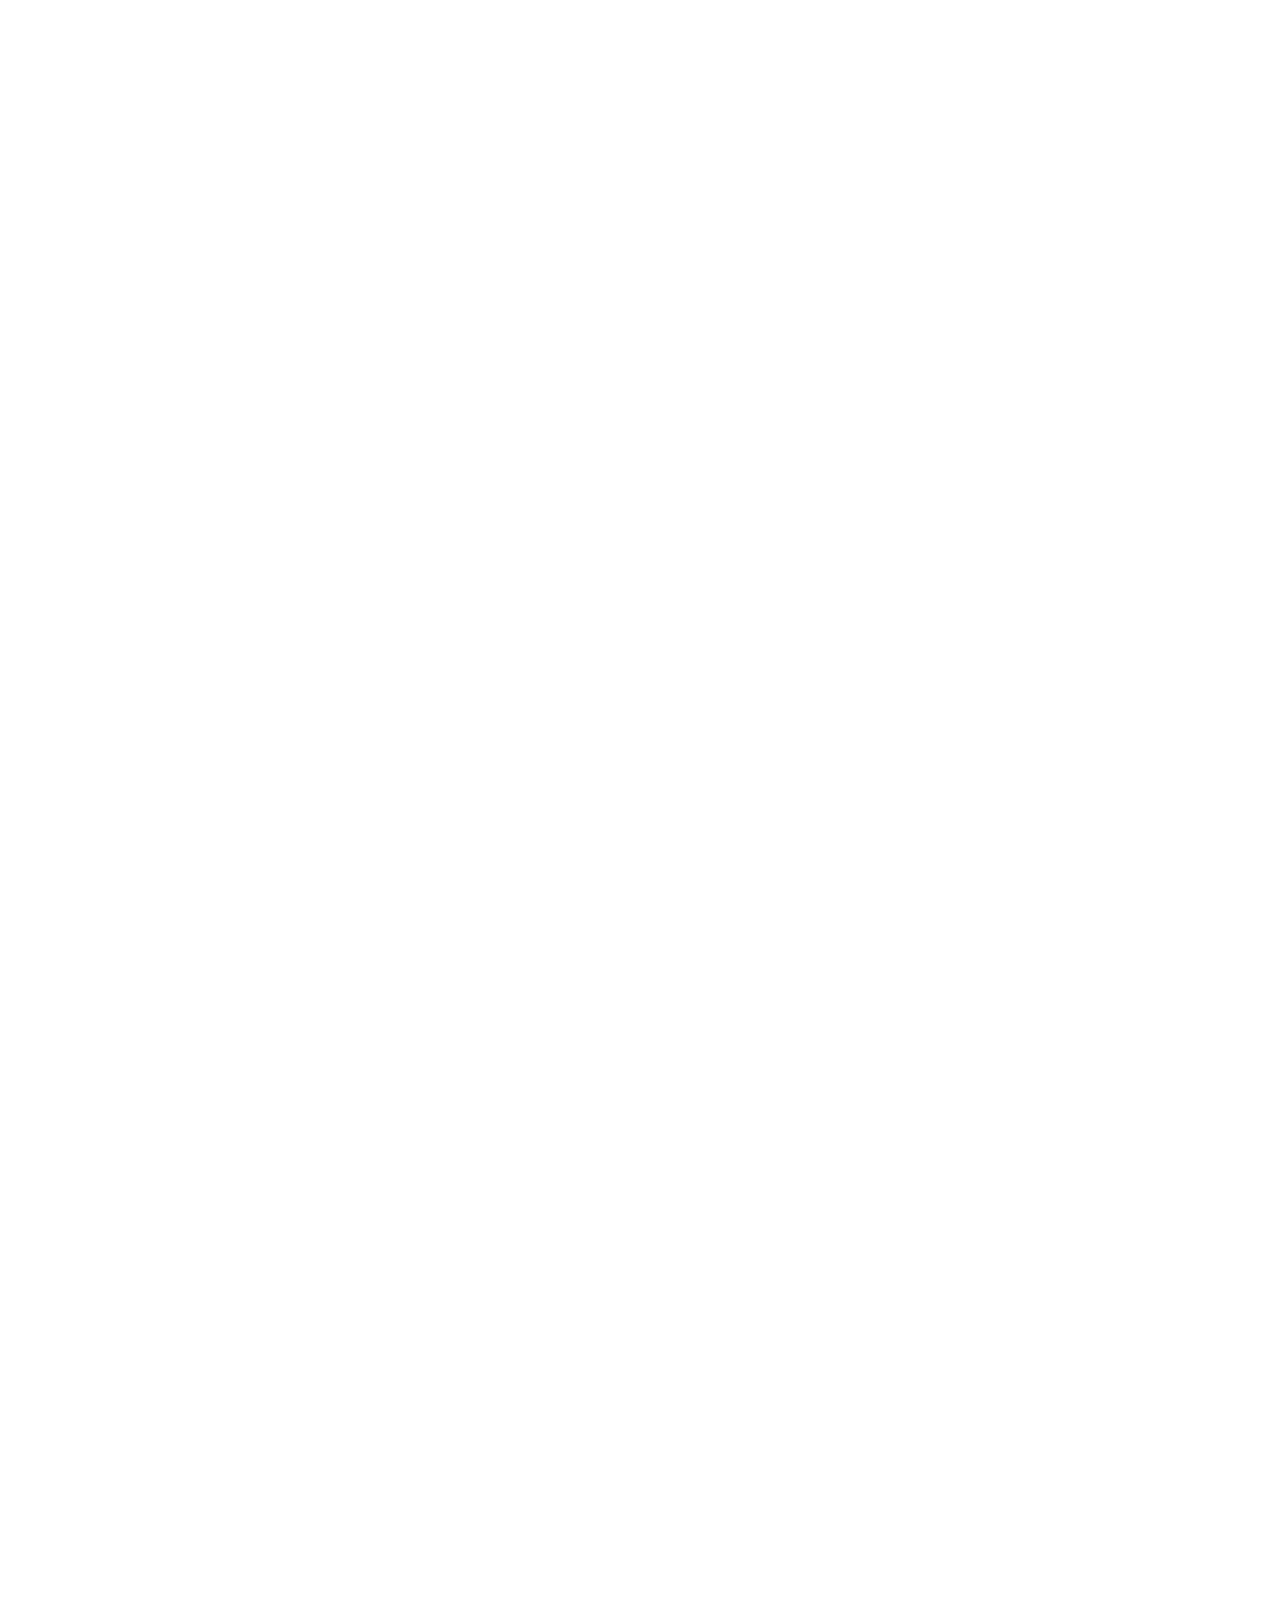
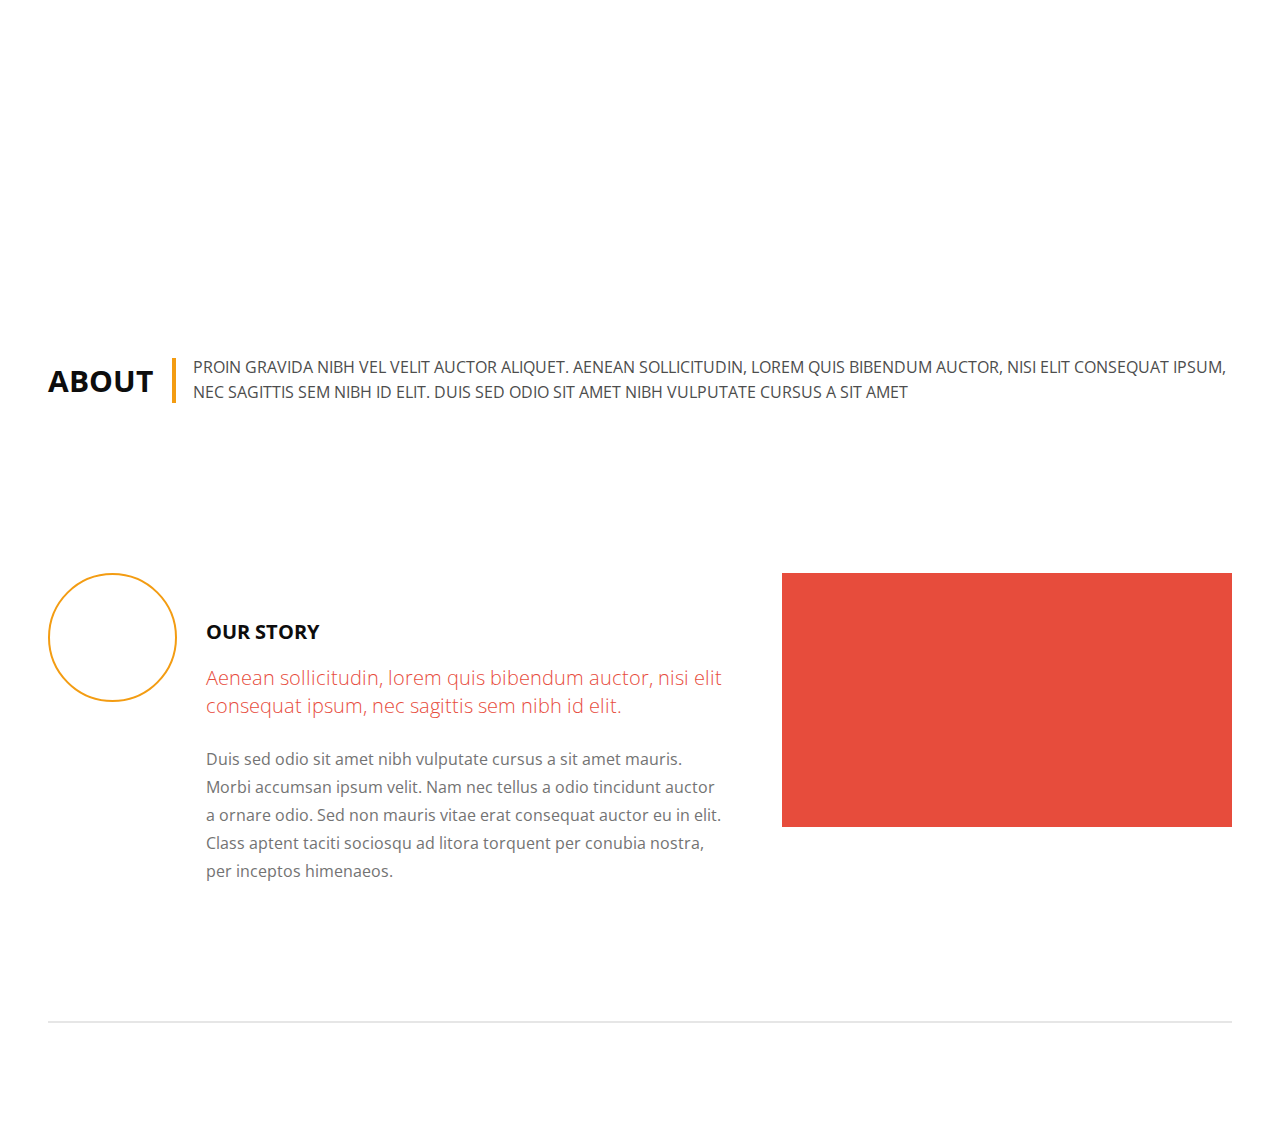
==== index.html @ 9608e8da "Верстка текста и иконок" ====
<!DOCTYPE html>
<html lang="ru">
<head>
	<meta http-equiv="Content-Type" content="text/html; charset=utf-8" />
	<meta name="viewport" content="width=device-width, initial-scale=1, user-scalable=no, maximum-scale=1">
	<title>Главная</title>
	<link href="https://fonts.googleapis.com/css?family=Open+Sans:300,300i,400,400i,600,600i,700,700i" rel="stylesheet">
	<link href="https://fonts.googleapis.com/css?family=Montserrat:400,400i,700,700i" rel="stylesheet">
	<link rel="stylesheet" type="text/css" href="css/normalize.css" />
	<link rel="stylesheet" type="text/css" href="css/style.css" />
</head>
<body>
		

<header>
	<div class="wrapper">
		<div class="header-wrap">
			<div class="logo"><a href="#">Mini</a></div>
			<nav class="navigation">
				<ul class="menu">
					<li class="menu__item">
						<a href="#" class="menu__link">About</a>
					</li>
					<li class="menu__item">
						<a href="#" class="menu__link">Team</a>
					</li>
					<li class="menu__item">
						<a href="#" class="menu__link">Services</a>
					</li>
					<li class="menu__item">
						<a href="#" class="menu__link">Works</a>
					</li>
					<li class="menu__item">
						<a href="#" class="menu__link">Blog</a>
					</li>
					<li class="menu__item">
						<a href="#" class="menu__link">Contact</a>
					</li>
				</ul>
			</nav>
		</div>
	</div>
</header>
<section class="banner">
	<div class="wrapper">
		<h1>Best Creative Studio
		<span class="lg">Design / Branding / WordPres</span>
		<span class="sm">We Make Great Ideas Happen</span></h1>
		<a href="#" class="btn">Learn More</a>
	</div>
</section>
<section class="about">
	<div class="wrapper">
		<div class="heading">
			<h2>About</h2>
			<p>Proin gravida nibh vel velit auctor aliquet. Aenean sollicitudin, lorem quis bibendum auctor, nisi elit consequat ipsum, nec sagittis sem nibh id elit. Duis sed odio sit amet nibh vulputate cursus a sit amet</p>
		</div>
		<div class="about-wrap">
			<div class="about-wrap-content">
				<div class="about-wrap-content__icon">
					
				</div>
				<div class="about-wrap-content__text">
					<h6>Our Story</h6>
					<p class="about-text">Aenean sollicitudin, lorem quis bibendum auctor, nisi elit consequat ipsum, nec sagittis sem nibh id elit. </p>

					<p>Duis sed odio sit amet nibh vulputate cursus a sit amet mauris. 
					Morbi accumsan ipsum velit. Nam nec tellus a odio tincidunt auctor a ornare odio. Sed non  mauris vitae erat consequat auctor eu in elit. Class aptent taciti sociosqu ad litora torquent per conubia nostra, per inceptos himenaeos.</p>
 
				</div>
			</div>
			<div class="about-wrap-img">
				<img src="img/about-wrap-img.png" alt="">
			</div>
		</div>
	</div>
</section>

	

<script type="text/javascript" src="js/jquery-1.11.0.min.js"></script>
<script type="text/javascript" src="js/custom.js"></script>

</body>
</html>
---- css/style.css ----
body {
	color: #4d4d4d;
	font-family: "Open Sans", Arial, sans-serif;
	font-size: 16px;
}

.wrapper {
	max-width: 1250px;
	padding: 0 40px;
	margin: 0 auto;
}


h1 {
	color: #ffffff;
	text-transform: uppercase;
	font-size: 45px;
	font-weight: 300;
	line-height: 60px;
	margin-bottom: 90px;
}

h1 .lg {
	font-size: 70px;
	font-weight: 700;
	line-height: 80px;
	display: block;
	letter-spacing: -3px;
}
h1 .sm {
	font-size: 40px;
	font-weight: 300;
	line-height: 60px;
}

h6 {
	color: #0d0d0d;
	font-size: 20px;
	font-weight: 700;
	line-height: 25px;
	text-transform: uppercase;
}


/* buttons */

.btn {
	display: inline-block;
	vertical-align: middle;
	height: 42px;
	padding: 11px 35px 0;
	border: 2px solid #ffffff;
	background-color: transparent;
	color: #fff;
	font-family: "Open Sans", Arial, sans-serif;
	font-size: 16px;
	font-weight: 600;
	text-transform: uppercase;
	text-decoration: none;
}

.btn:hover {
	background-color: #f39c12;
	color: #fff;
	text-decoration: none;
	border-color: #f39c12;
}

header {
	position: absolute;
	top: 84px;
	left: 0;
	right: 0;
	z-index: 99;
}

.header-wrap {
	display: flex;
	align-items: center;
	justify-content: space-between;
}



.logo a {
	display: flex;
	align-items: center;
	justify-content: center;
	width: 150px;
	height: 150px;
	border: 2px solid #ffffff;
	border-radius: 50%;
	color: #ffffff;
	font-family: 'Montserrat', sans-serif;
	font-size: 45px;
	font-weight: 700;
	line-height: 45px;
	text-transform: uppercase;
}

.menu {
	list-style: none;
	display: flex;
}
.menu__item {
	margin-left: 90px;
	position: relative;
}
.menu__item:after{
	content: '\\\\';
	display: block;
	font-size: 18px;
	font-weight: 600;
	line-height: 20px;
	color: #ffffff;
	position: absolute;
	left: 100%;
	top: 0;
	margin-left: 40px;
}
.menu__item:last-child:after {display: none;}
.menu__link {
	font-size: 18px;
	font-weight: 600;
	line-height: 20px;
	text-transform: uppercase;
	color: #ffffff;
}
.menu__link:hover {
	color: #0d0d0d;
}

/* banner */

.banner {
	padding-top: 450px;
	padding-bottom: 280px;
	height: 1100px;
	text-align: center;
	background: url("../img/banner.png") no-repeat center top;
}


.about {
	padding: 100px 0;
}

.heading {
	display: flex;
	-ms-align-items: center;
	align-items: center;
	margin-bottom: 150px;
}
.heading h2 {
	color: #0d0d0d;
	font-size: 30px;
	font-weight: 700;
	line-height: 35px;
	text-transform: uppercase;
	position: relative;
	margin-right: 40px;
}
.heading h2:after {
	content: '';
	display: block;
	width: 4px;
	height: 45px;
	background-color: #f39c12;
	position: absolute;
	left: 100%;
	top: 50%;
	margin-top: -22px;
	margin-left: 19px;
}
.heading p {
	flex: 1;
	color: #4d4d4d;
	font-size: 16px;
	font-weight: 400;
	line-height: 25px;
	text-transform: uppercase;
}


.about-wrap {
	display: flex;
	align-items: flex-start;
	border-bottom: 2px solid #e6e6e6;
	padding-bottom: 120px;
}
.about-wrap-content {
	display: flex;
	align-items: flex-start;
	margin-right: 60px;
	flex: 1;
}
.about-wrap-content__icon {
	width: 125px;
	height: 125px;
	flex: none;
	margin-right: 29px;
	border: 2px solid #f39c12;
	background-color: #ffffff;
	border-radius: 50%;
}
.about-wrap-content__text h6{
	margin-bottom: 20px;
}

.about-wrap-content__text p {
	color: #737373;
	font-size: 16px;
	font-weight: 400;
	line-height: 28px;
}
.about-wrap-content__text .about-text {
	line-height: 28px;
	color: #e74c3c;
	font-size: 20px;
	font-weight: 300;
	margin-bottom: 25px;
}
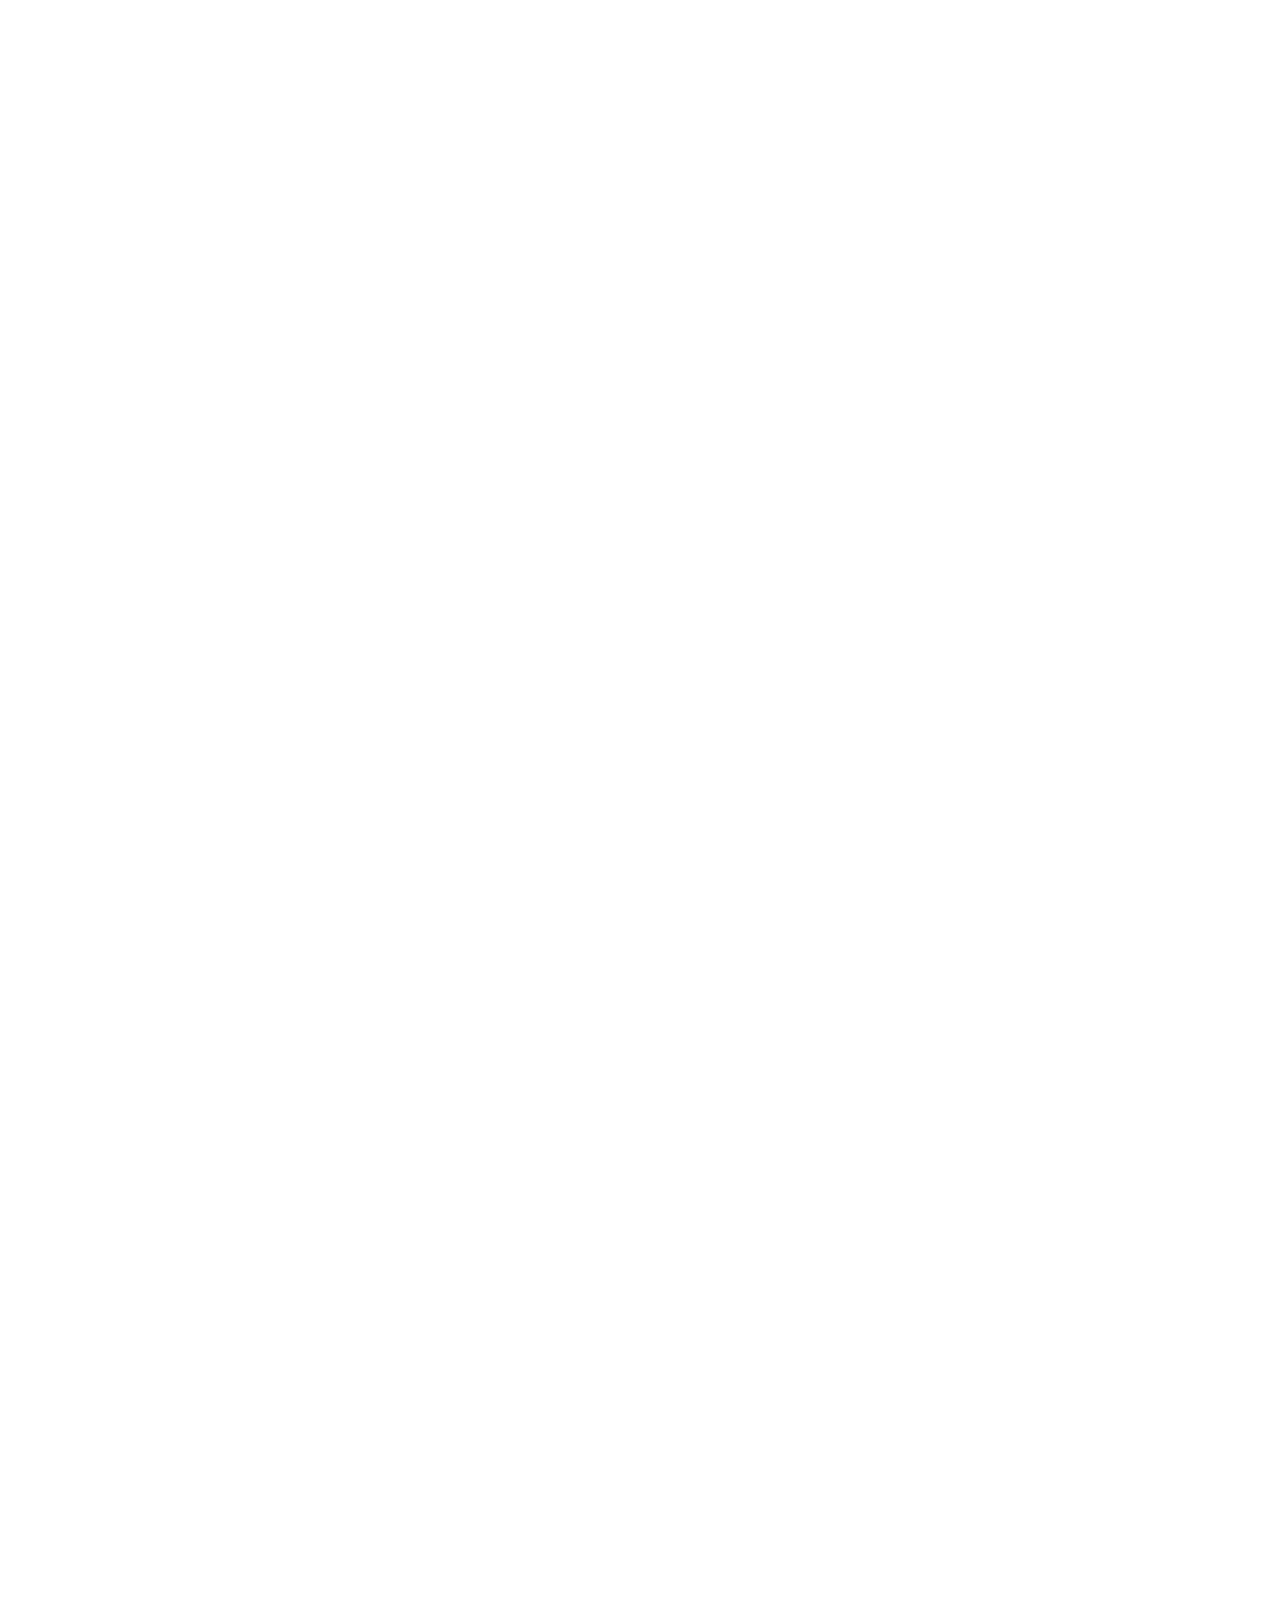
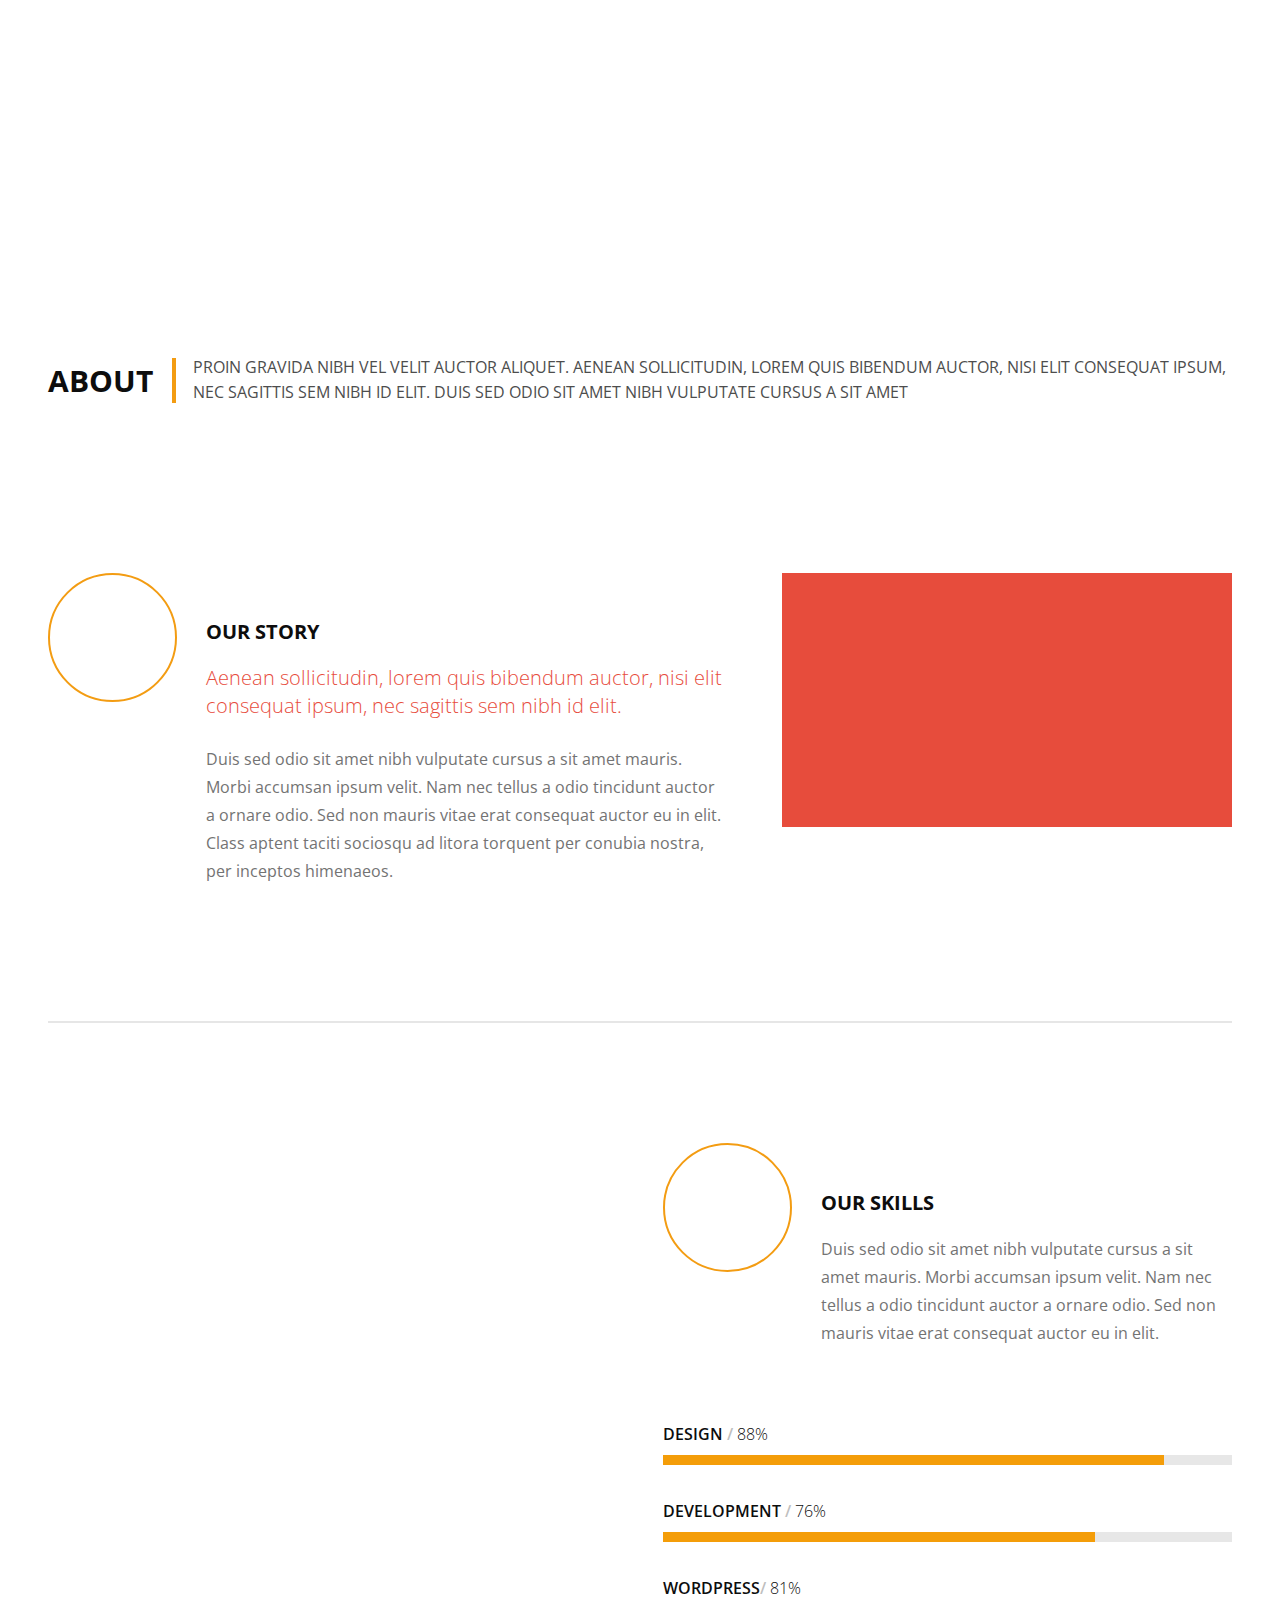
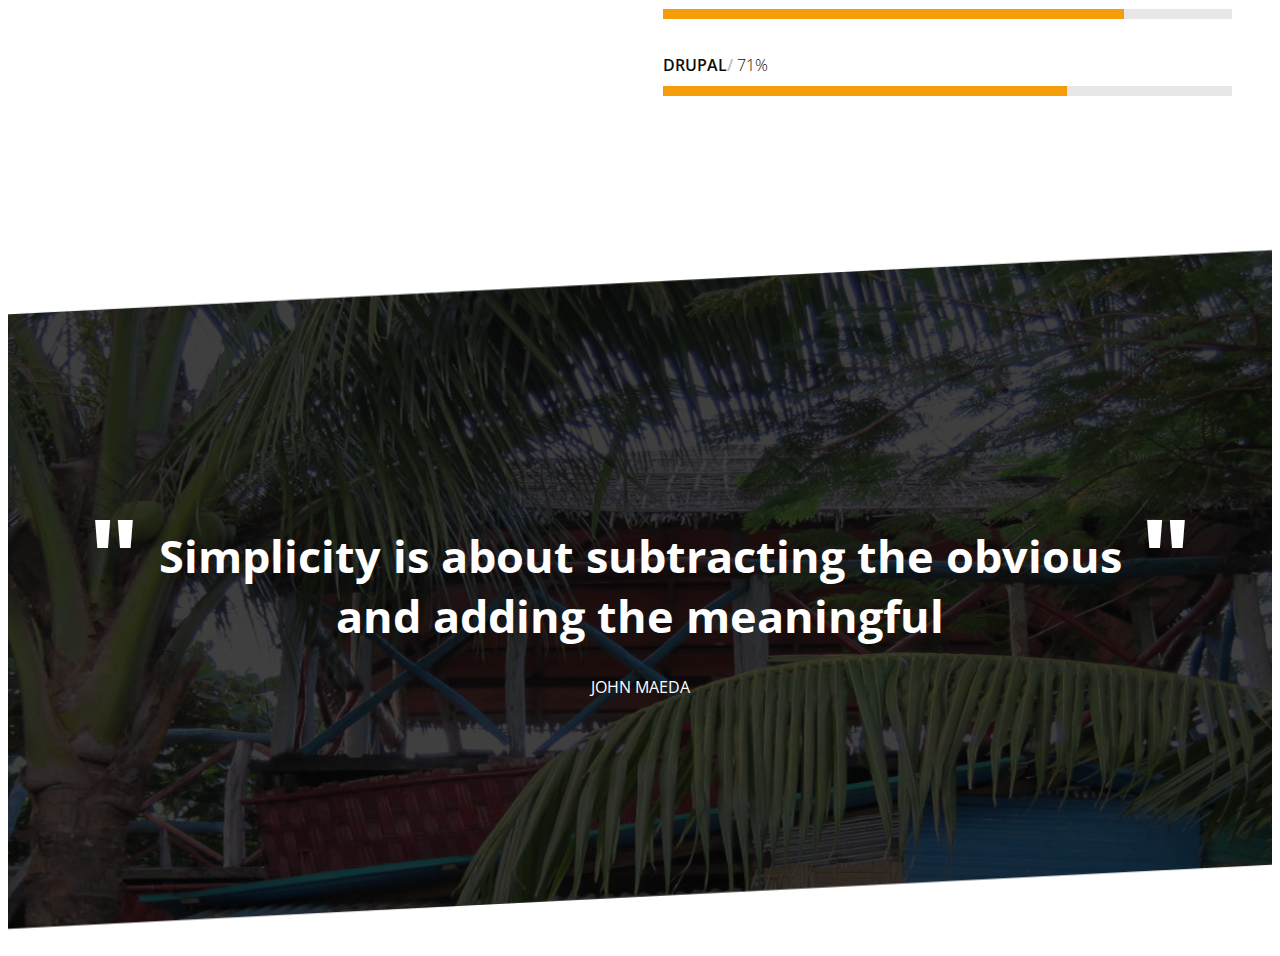
==== commit 3ebcc6b8: "Добавил блоки" ====
--- a/index.html
+++ b/index.html
@@ -7,6 +7,7 @@
 	<link href="https://fonts.googleapis.com/css?family=Open+Sans:300,300i,400,400i,600,600i,700,700i" rel="stylesheet">
 	<link href="https://fonts.googleapis.com/css?family=Montserrat:400,400i,700,700i" rel="stylesheet">
 	<link rel="stylesheet" type="text/css" href="css/normalize.css" />
+	<link rel="stylesheet" type="text/css" href="css/icomoon.css">
 	<link rel="stylesheet" type="text/css" href="css/style.css" />
 </head>
 <body>
@@ -58,7 +59,7 @@
 		<div class="about-wrap">
 			<div class="about-wrap-content">
 				<div class="about-wrap-content__icon">
-					
+					<span class="icon-bulb"></span>
 				</div>
 				<div class="about-wrap-content__text">
 					<h6>Our Story</h6>
@@ -71,7 +72,68 @@
 			</div>
 			<div class="about-wrap-img">
 				<img src="img/about-wrap-img.png" alt="">
+				<span class="about-wrap-img__icon"><span class="icon-photo"></span>
+				</span>
 			</div>
+		</div>
+
+		<div class="box-skills">
+			<div class="box-skills__item box-skills__item--img">
+				<img src="img/website.png" alt="">
+			</div>
+			<div class="box-skills__item box-skills__item--content">
+				<div class="about-wrap-content">
+					<div class="about-wrap-content__icon">
+						<span class="icon-params"></span>
+						</div>
+						 	<div class="about-wrap-content__text">
+								<h6>Our Skills</h6>
+								<p>Duis sed odio sit amet nibh vulputate cursus a sit amet mauris. Morbi accumsan ipsum velit. Nam nec tellus a odio tincidunt auctor a ornare odio. Sed non  mauris vitae erat consequat auctor eu in elit.</p>
+		
+					</div>
+				</div>
+				<div class="box-bars">
+					 <div class="bars">
+						 <div class="bars__title">Design <span>/</span> <span class="procent">88%</span></div>
+							<div class="bars-line">
+							<div style="width: 88%;"></div>
+							</div>
+						 </div>
+					 
+					 <div class="bars">
+						 <div class="bars__title">Development <span>/</span> <span class="procent">76%</span></div>
+							<div class="bars-line">
+							<div style="width: 76%;"></div>
+							</div>
+						 </div>
+					 
+					 <div class="bars">
+						 <div class="bars__title">WordPress<span>/</span> <span class="procent">81%</span></div>
+							<div class="bars-line">
+							<div style="width: 81%;"></div>
+							</div>
+						 </div>
+					 
+					 <div class="bars">
+						 <div class="bars__title">Drupal<span>/</span> <span class="procent">71%</span></div>
+							<div class="bars-line">
+							<div style="width: 71%;"></div>
+							</div>
+						 </div>
+					 </div>
+				</div>
+			</div>	
+
+		</div>
+	</div>
+</section>
+<section class="box-quote">
+	<div class="wrapper">
+		<div class="quote">
+			<blockquote class="quote__text">
+				Simplicity is about subtracting the obvious and adding the meaningful
+			</blockquote>
+		    <span class="quote_author">JOHN MAEDA</span>
 		</div>
 	</div>
 </section>
--- a/css/style.css
+++ b/css/style.css
@@ -191,13 +191,16 @@
 .about-wrap-content {
 	display: flex;
 	align-items: flex-start;
-	margin-right: 60px;
 	flex: 1;
 }
 .about-wrap-content__icon {
+	display: flex;
+	align-items: center;
+	justify-content: center;
 	width: 125px;
 	height: 125px;
 	flex: none;
+	font-size: 40px;
 	margin-right: 29px;
 	border: 2px solid #f39c12;
 	background-color: #ffffff;
@@ -219,4 +222,128 @@
 	font-size: 20px;
 	font-weight: 300;
 	margin-bottom: 25px;
+}
+.about-wrap-img {
+	position: relative;
+	margin-left: 60px;
+}
+.about-wrap-img__icon {
+	position: absolute;
+	left: 0;
+	right: 0;
+	bottom: 0;
+	top: 0;
+	font-size: 32px;
+	display: flex;
+	align-items: center;
+	justify-content: center;
+}
+/*box-skills*/
+
+
+.box-skills {
+	display: flex;
+	margin-top: 120px;
+
+}
+
+.box-skills__item {
+	
+	flex: 1;
+	width: 50%;
+
+}/*
+.box-skills__item--img img {
+	display: flex;
+	max-width: 100%;
+}
+.box-skills__item--img {
+	padding-right: 50%;
+	text-align: right;
+}*/
+.box-skills__item--content {
+	padding-left: 45px;
+
+}
+
+/*bars*/
+.box-bars {
+	margin-top: 60px;
+}
+.bars { margin-bottom: 35px;}
+.bars__title {
+	font-size: 16px;
+	line-height: 22px;
+	text-transform: uppercase;
+	color: #0d0d0d;
+	font-weight: 600;
+	margin-bottom: 10px;
+}
+.bars__title span {
+	color: #bfbfbf;
+	font-weight: 600;
+}
+.bars__title .procent {
+	color: #0d0d0d;
+	font-weight: 300;
+}
+.bars-line {
+	height: 10px;
+	background: #e7e7e7;
+}
+.bars-line > div {
+	height: 10px;
+	background: #f49d09;
+}
+
+/*quote*/
+
+.box-quote {
+	padding: 250px 0;
+	text-align: center;
+	color: #fff;
+	background: url(../img/quote-bg.png) no-repeat center top;
+	background-size: cover;
+}
+.quote__text {
+	color: #ffffff;
+	font-size: 45px;
+	font-weight: 700;
+	line-height: 60px;
+	position: relative;
+	padding: 0 70px;
+	margin-bottom: 30px;
+}
+.quote__text:after, .quote__text:before {
+	content: '"';
+	display: block;
+	position: absolute;
+	font-family: "Open Sans", sans-serif;
+	font-size: 110px;
+	font-weight: 700;
+	line-height: 60px;
+	top: 0;
+}
+.quote__text:before {
+	left: 0;
+}
+.quote__text:after {
+	right: 0;
+
+}
+.quote__author {
+	display: inline-block;
+	font-size: 24px;
+	font-weight: 700;
+	line-height: 30px;
+	text-transform: uppercase;
+}
+/*НЕ появилась желтая полоска. Выяснить почему*/
+.quote__author:before {
+	content: "";
+	display: block;
+	width: 50px;
+	height: 4px;
+	margin: 0 auto 20px;
+	background-color: #f39c12;
 }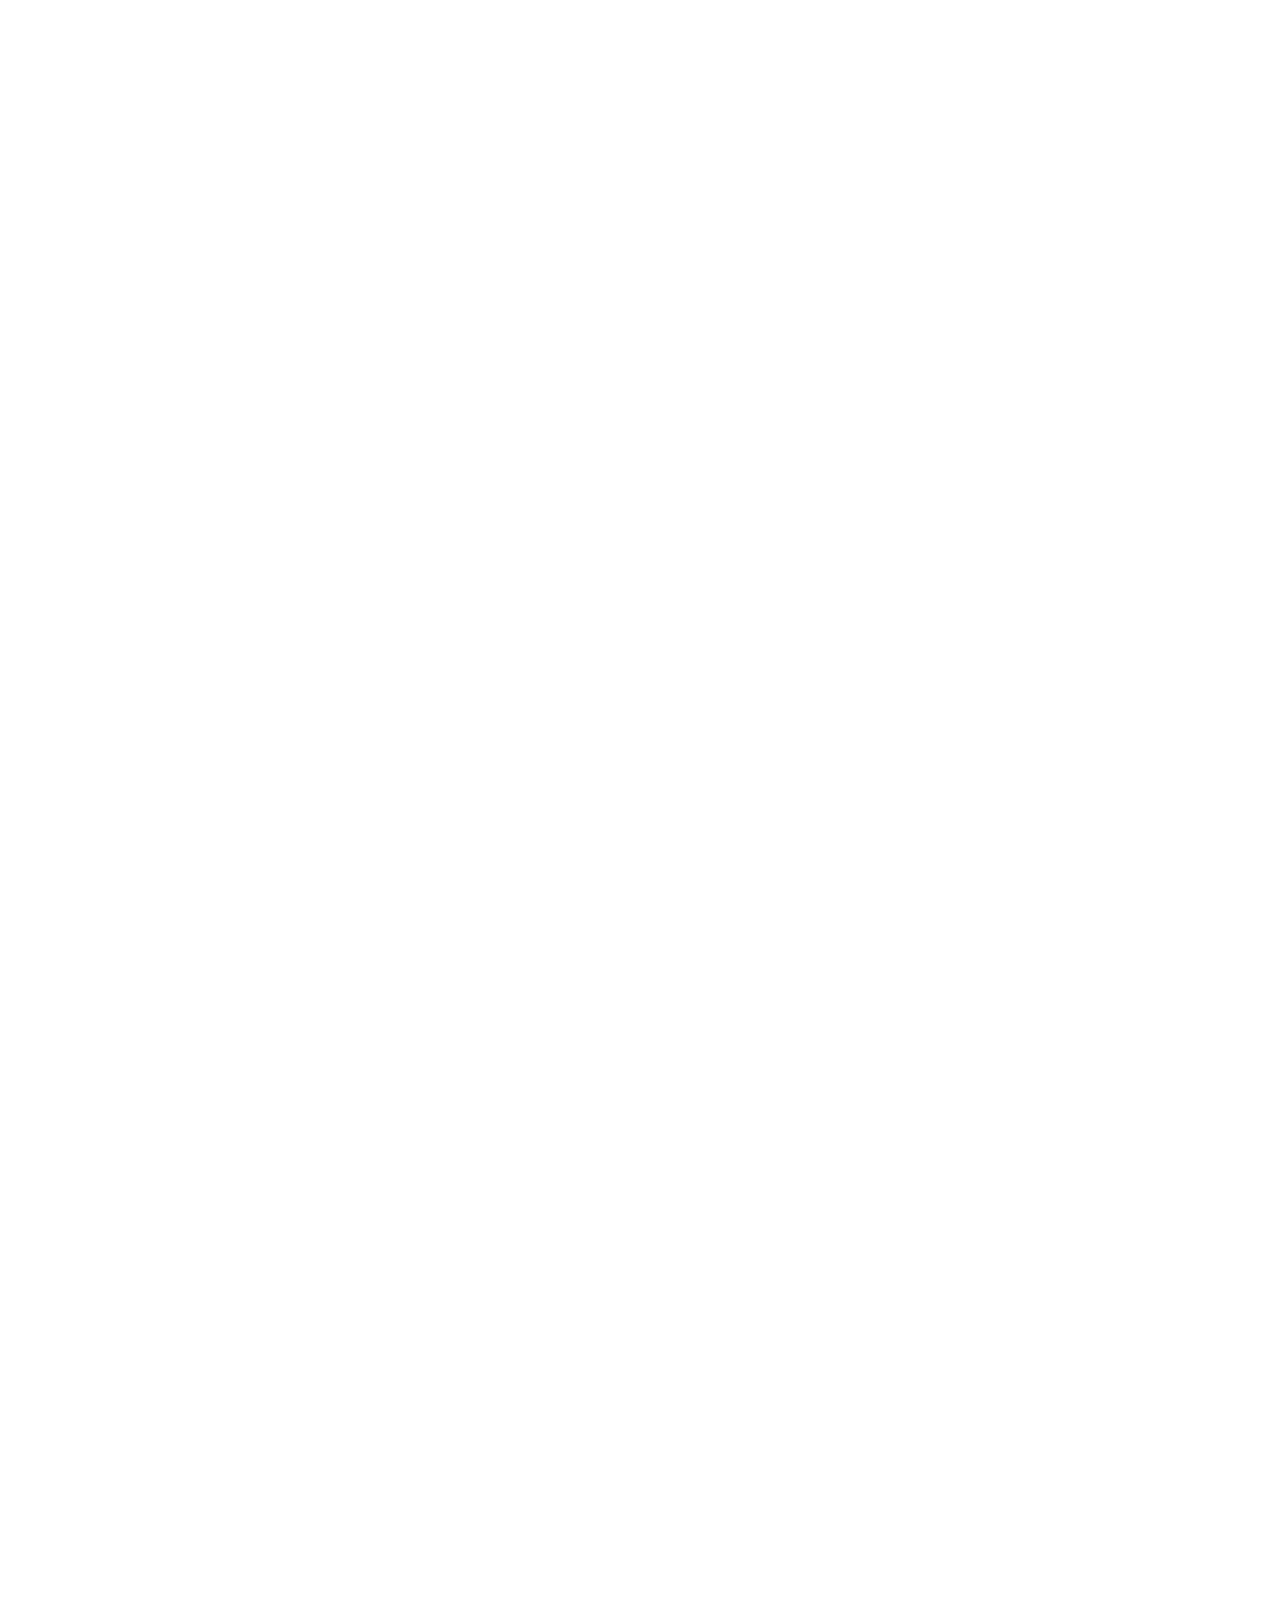
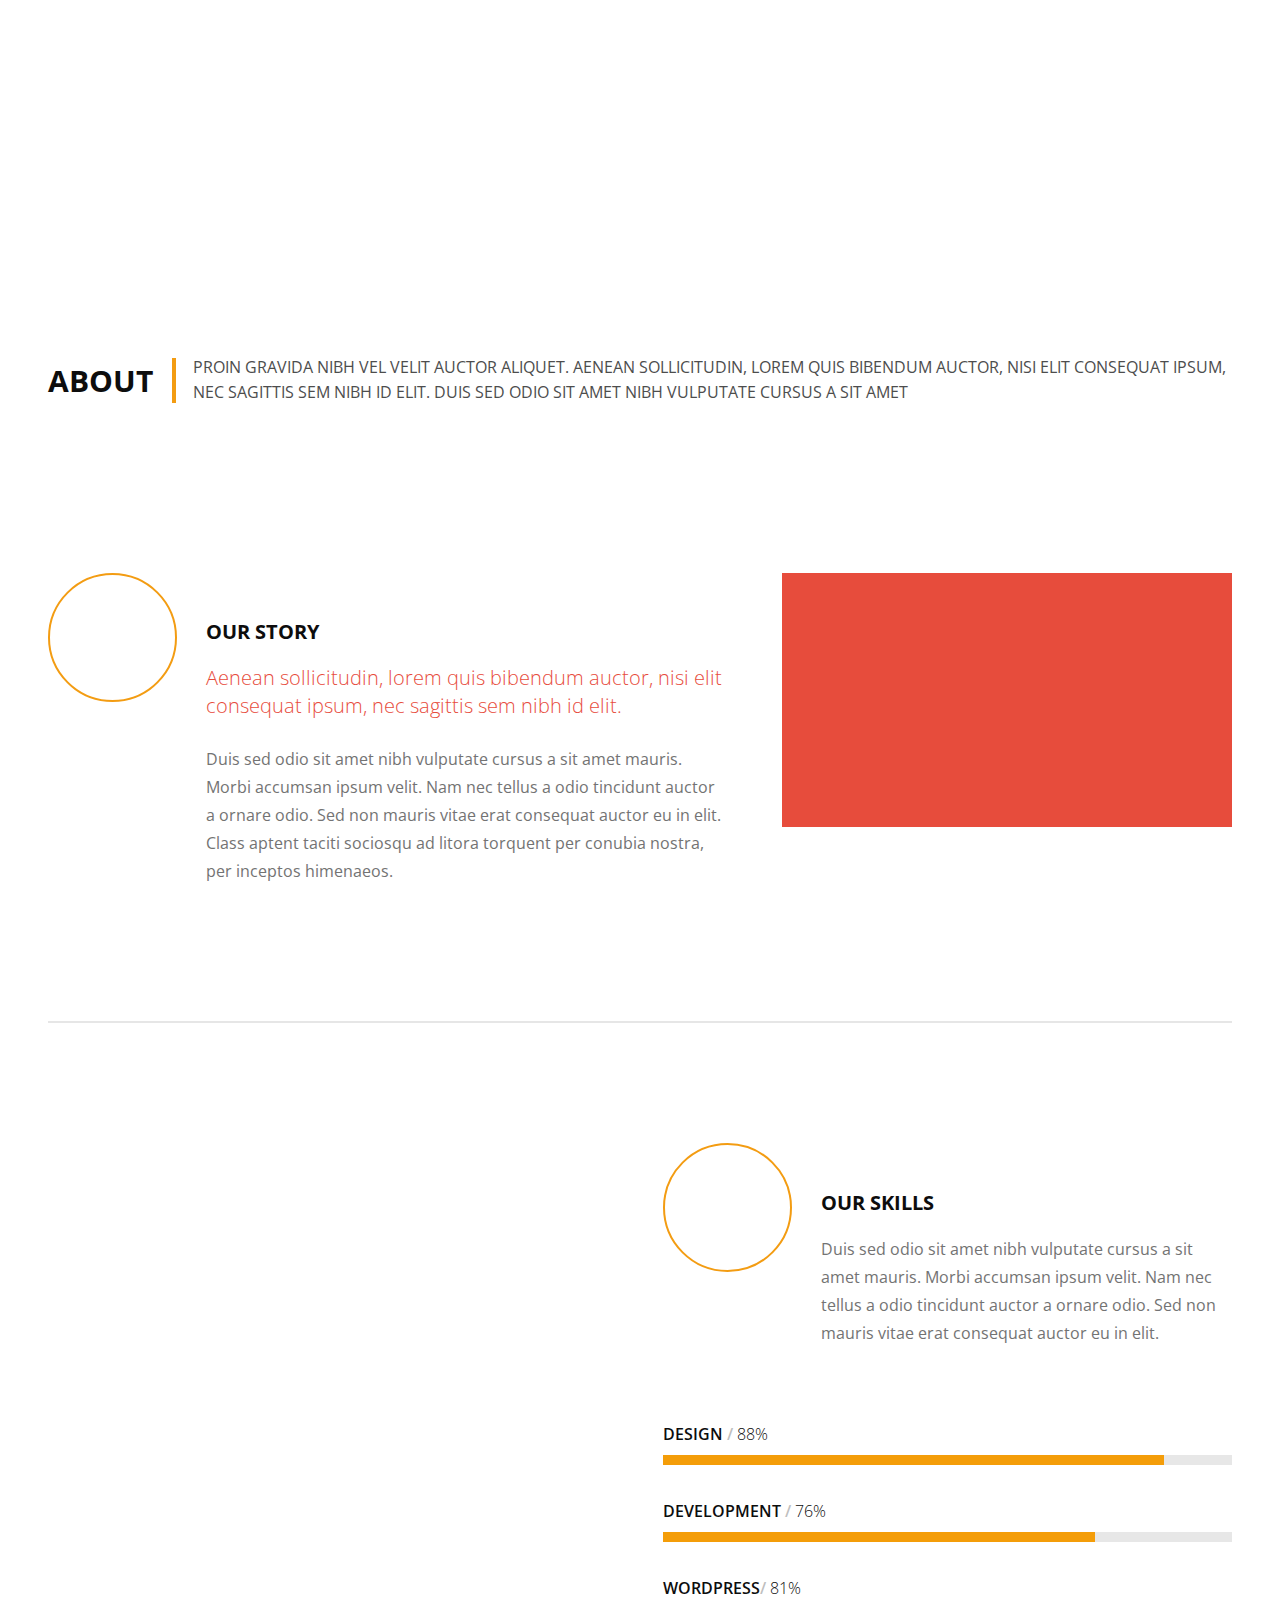
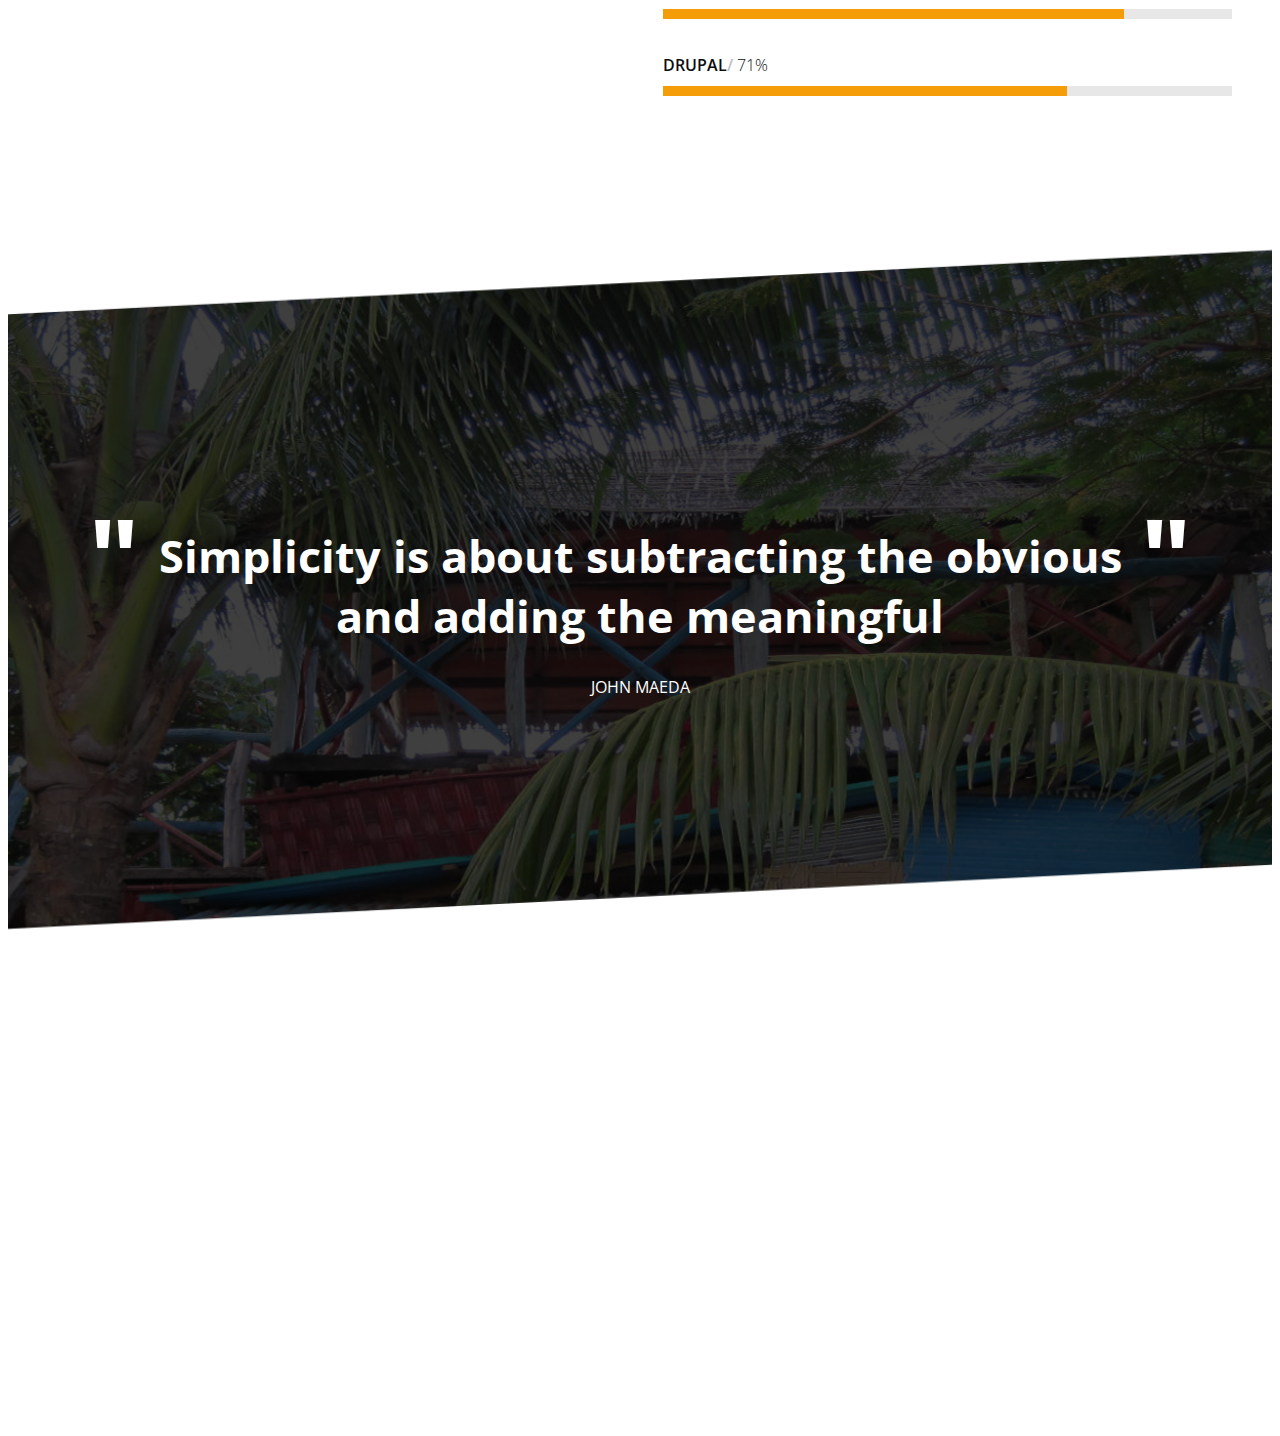
==== commit 983ec21e: "график с JSCharting" ====
--- a/index.html
+++ b/index.html
@@ -137,6 +137,8 @@
 		</div>
 	</div>
 </section>
+<div id="chartDiv" style="max-width: 740px;height: 480px;margin: 0px auto">
+</div>
 
 	
 
@@ -144,4 +146,6 @@
 <script type="text/javascript" src="js/custom.js"></script>
 
 </body>
+<script src="https://code.jscharting.com/2.9.0/jscharting.js"></script>
+<script src="js/index.js"></script>
 </html>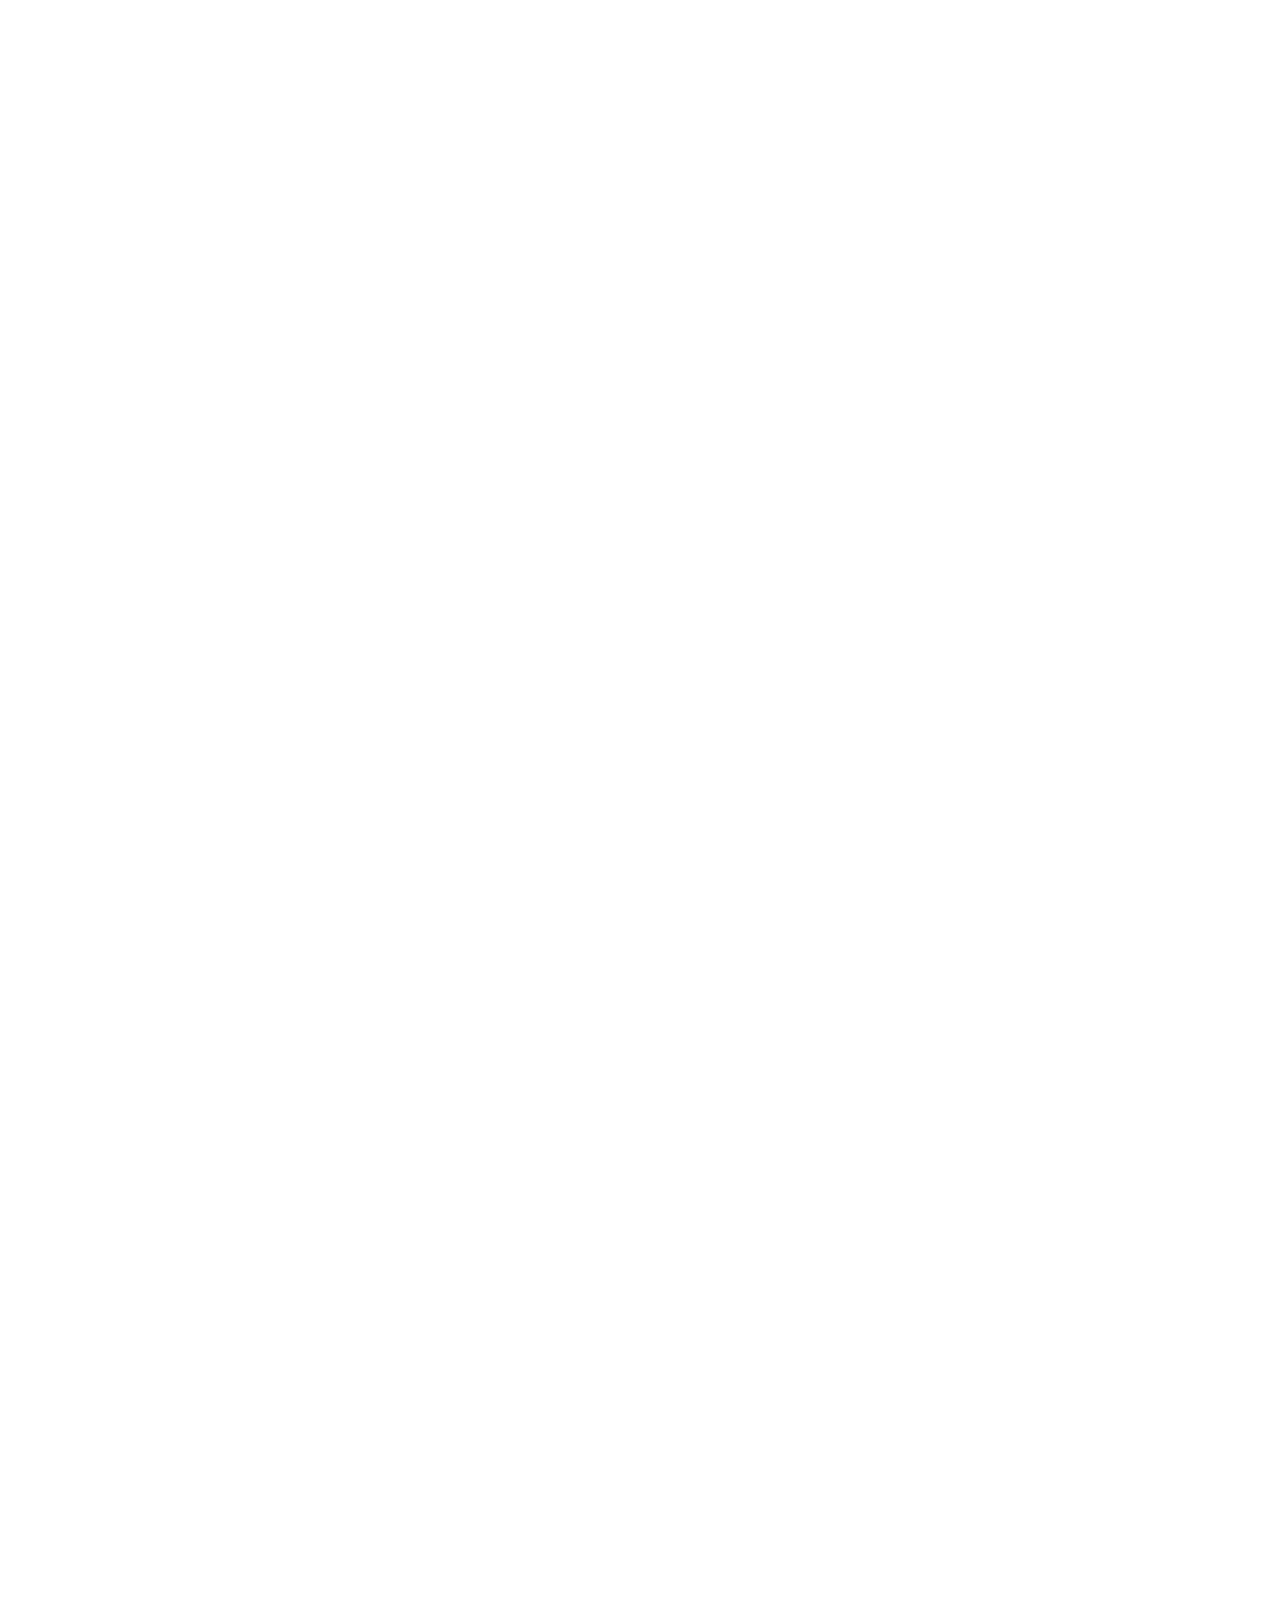
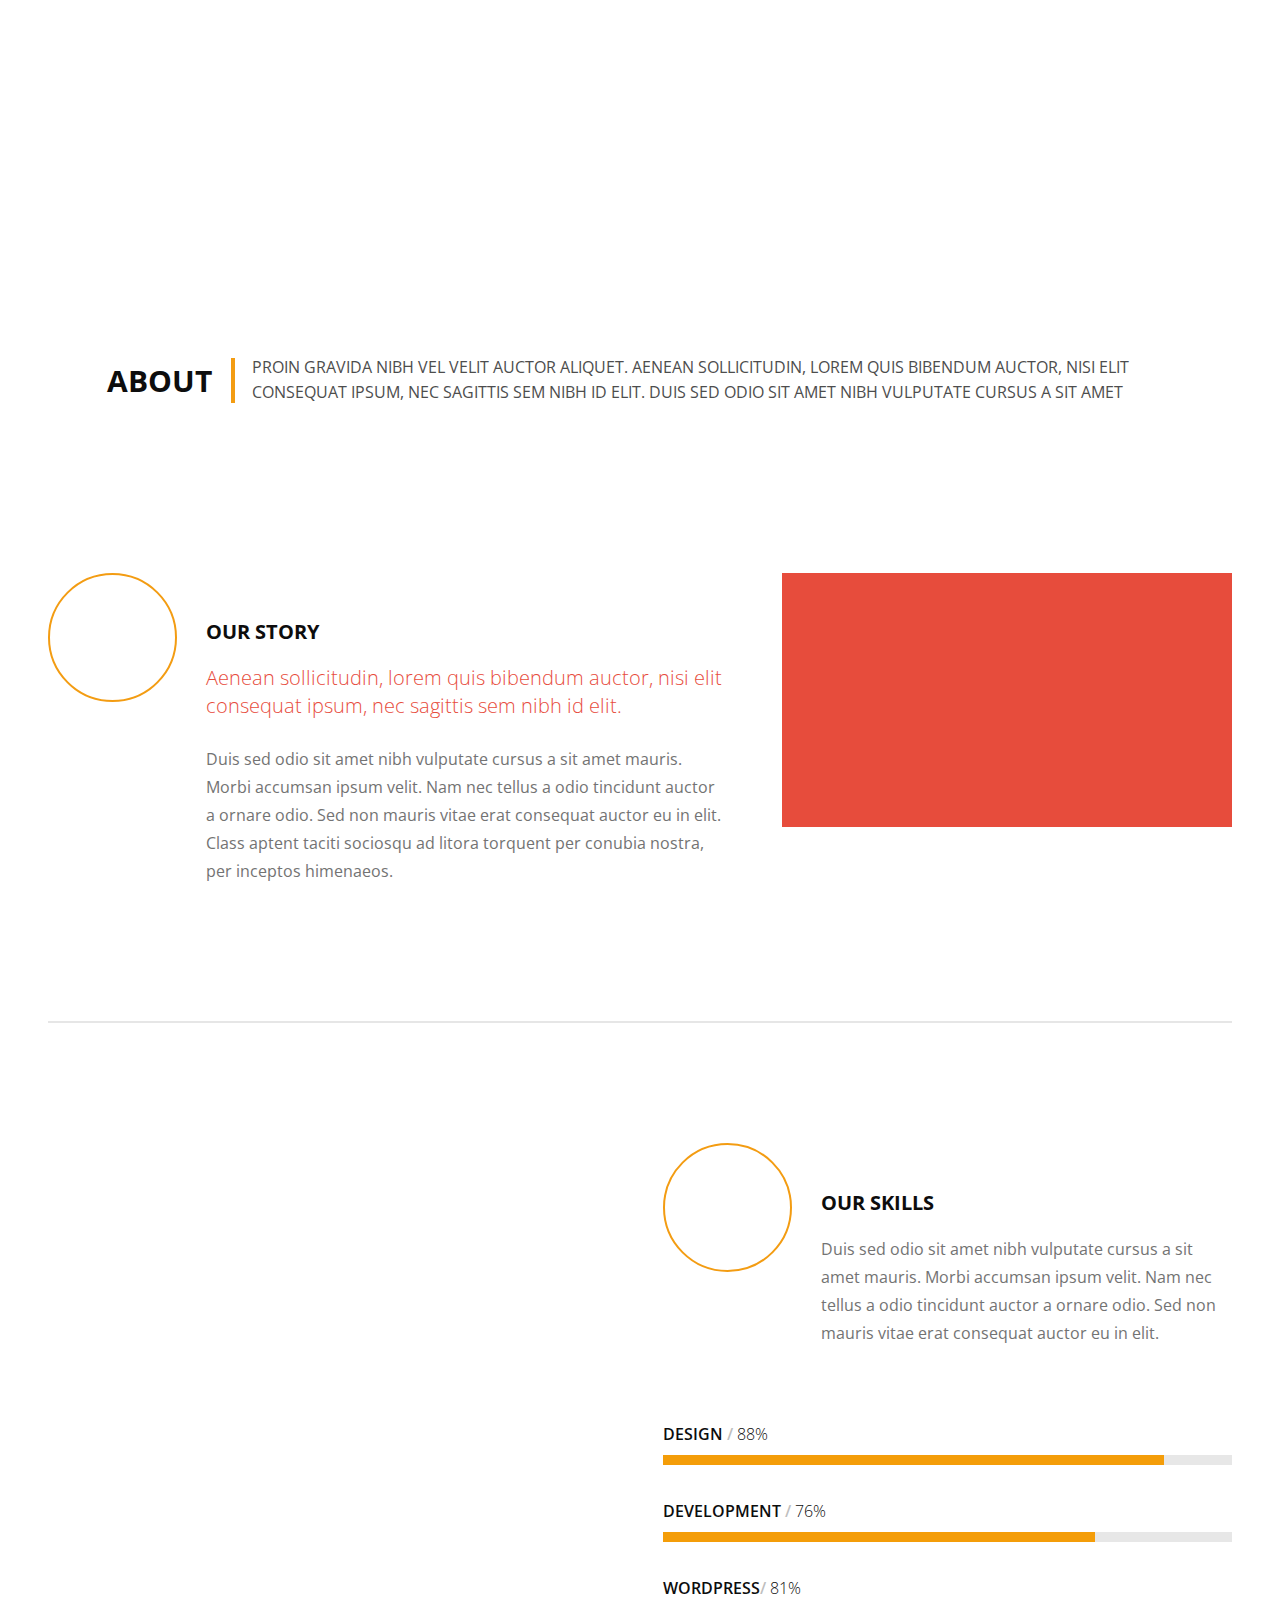
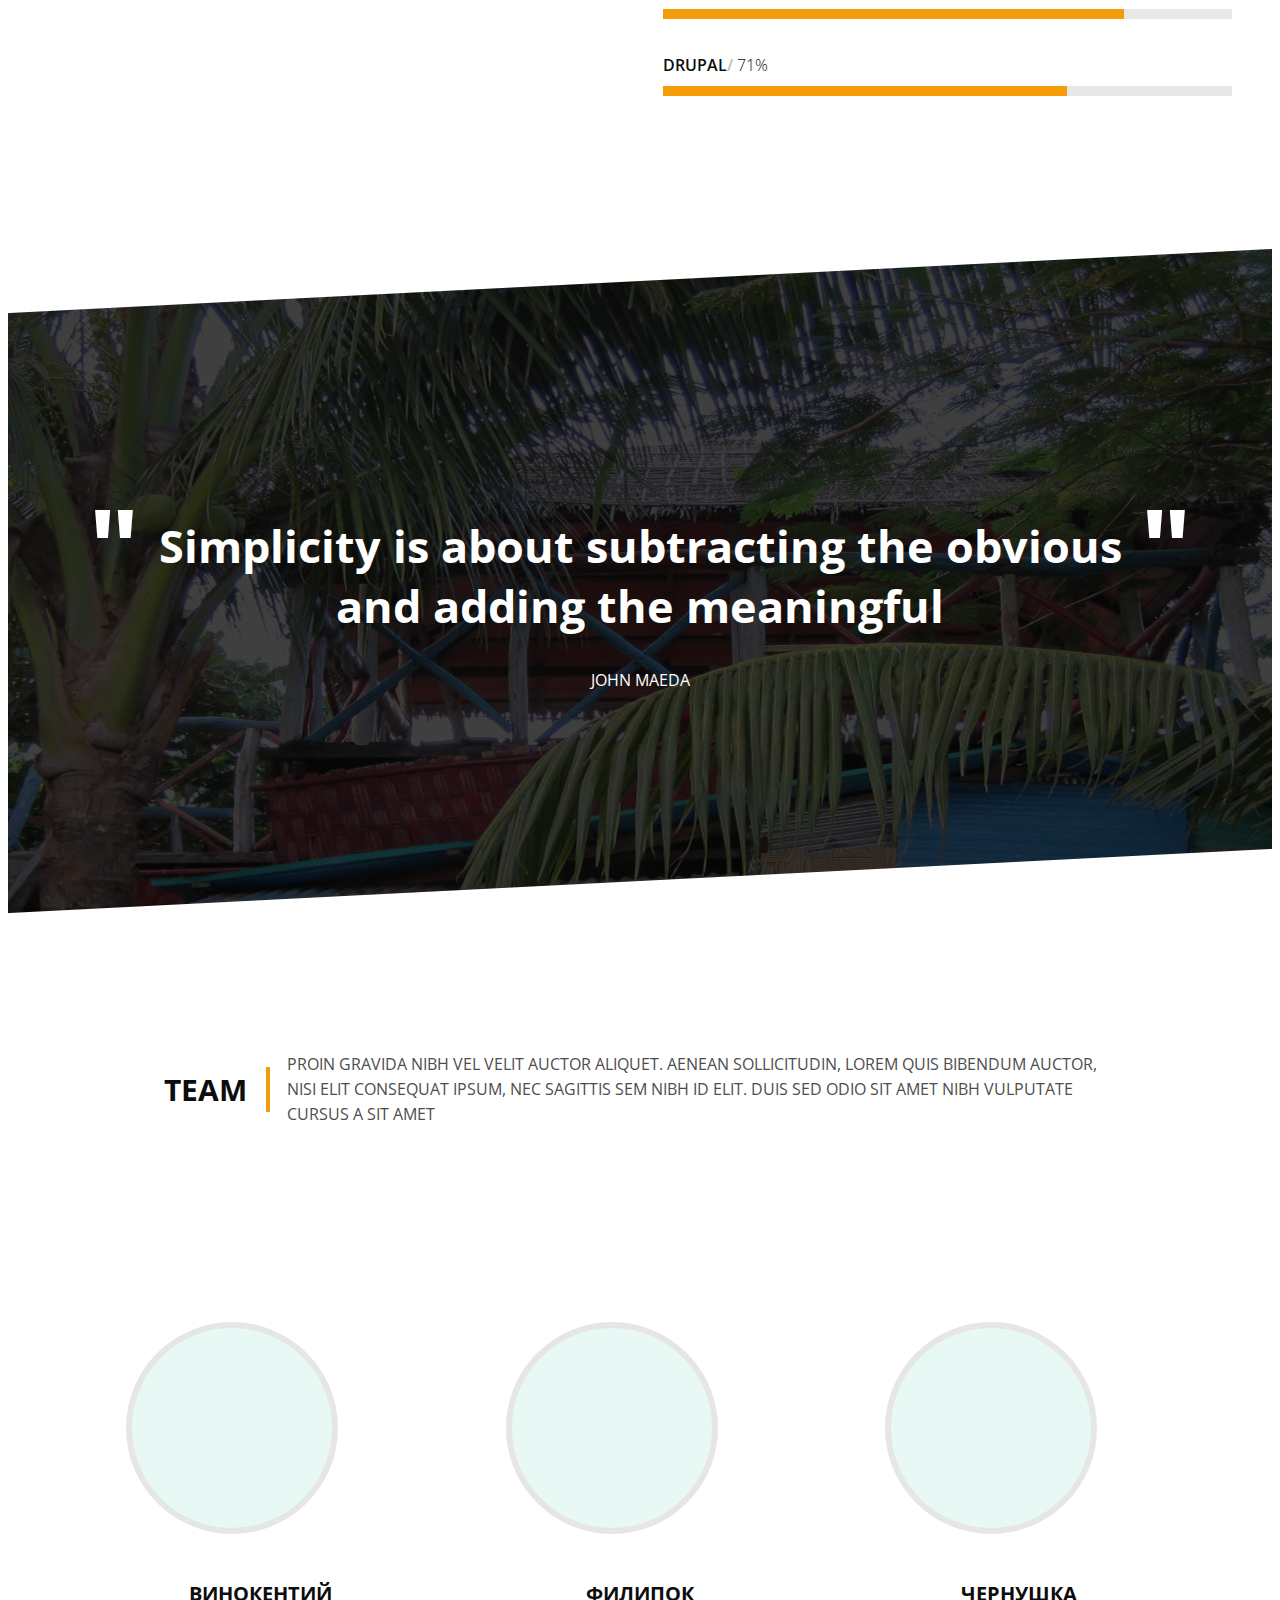
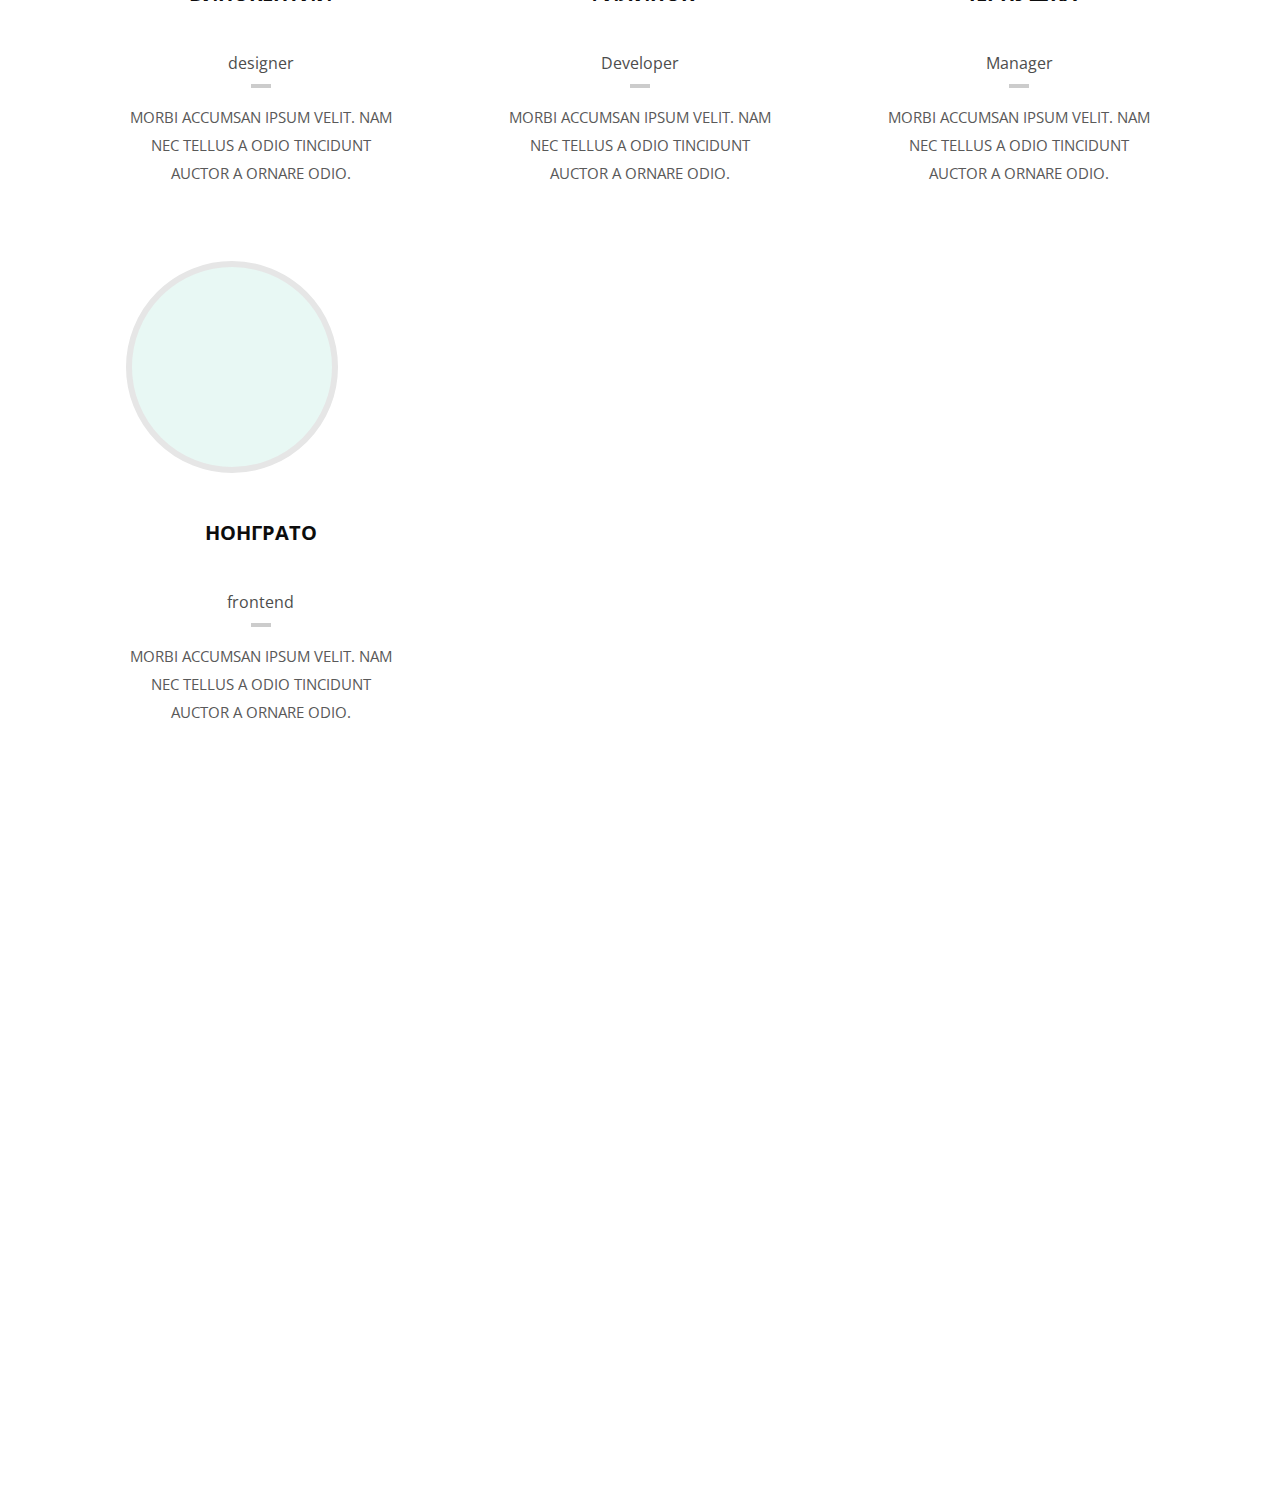
==== commit e3470a75: "Блоки" ====
--- a/index.html
+++ b/index.html
@@ -6,6 +6,8 @@
 	<title>Главная</title>
 	<link href="https://fonts.googleapis.com/css?family=Open+Sans:300,300i,400,400i,600,600i,700,700i" rel="stylesheet">
 	<link href="https://fonts.googleapis.com/css?family=Montserrat:400,400i,700,700i" rel="stylesheet">
+	<link href="https://fonts.googleapis.com/css?family=Lato:400,400i,700,700i&display=swap" rel="stylesheet">
+	<script src="https://kit.fontawesome.com/809fc4b10d.js" crossorigin="anonymous"></script>
 	<link rel="stylesheet" type="text/css" href="css/normalize.css" />
 	<link rel="stylesheet" type="text/css" href="css/icomoon.css">
 	<link rel="stylesheet" type="text/css" href="css/style.css" />
@@ -127,7 +129,7 @@
 		</div>
 	</div>
 </section>
-<section class="box-quote">
+<section class="section-bg">
 	<div class="wrapper">
 		<div class="quote">
 			<blockquote class="quote__text">
@@ -137,6 +139,83 @@
 		</div>
 	</div>
 </section>
+<section class="box-team">
+	<div class="heading">
+		<div class="wrapper">
+			<div class="heading">
+				<h2>Team</h2>
+				<p>Proin gravida nibh vel velit auctor aliquet.
+					 Aenean sollicitudin, lorem quis bibendum auctor, nisi elit consequat ipsum, nec 
+					 sagittis sem nibh id elit. Duis sed odio sit amet nibh vulputate cursus a sit amet</p>
+			</div>
+
+			<div class="team-list">
+				<div class="team-list__item">
+					<div class="team-list__img"><span class="icon-user"></span></div>
+					<h6>Винокентий</h6>
+					<span class="team-list__job">designer</span>
+					<p>Morbi accumsan ipsum velit. Nam nec tellus a odio tincidunt auctor a ornare odio. </p>
+					<div class="social">
+						<a href="#" class="social_link"><i class="fab fa-twitter"></i></a>
+						<a href="#" class="social_link"><i class="fab fa-facebook-f"></i></a>
+						<a href="#" class="social_link"><i class="fas fa-bowling-ball"></i></a>
+						<a href="#" class="social_link"><i class="fab fa-google-plus-g"></i></a>
+						<a href="#" class="social_link"><i class="fab fa-invision"></i></a>
+					</div>
+				</div>
+				<div class="team-list__item">
+					<div class="team-list__img"><span class="icon-user"></span></div>
+					<h6>Филипок</h4>
+					<span class="team-list__job">Developer</span>
+					<p>Morbi accumsan ipsum velit. Nam nec tellus a odio tincidunt auctor a ornare odio. </p>
+					<div class="social">
+						<a href="#" class="social_link"><i class="fab fa-twitter"></i></a>
+						<a href="#" class="social_link"><i class="fab fa-facebook-f"></i></a>
+						<a href="#" class="social_link"><i class="fas fa-bowling-ball"></i></a>
+						<a href="#" class="social_link"><i class="fab fa-google-plus-g"></i></a>
+						<a href="#" class="social_link"><i class="fab fa-invision"></i></a>
+					</div>
+				</div>
+				<div class="team-list__item">
+					<div class="team-list__img"><span class="icon-user"></span></div>
+					<h6>Чернушка</h4>
+					<span class="team-list__job">Manager</span>
+					<p>Morbi accumsan ipsum velit. Nam nec tellus a odio tincidunt auctor a ornare odio. </p>
+					<div class="social">
+						<a href="#" class="social_link"><i class="fab fa-twitter"></i></a>
+						<a href="#" class="social_link"><i class="fab fa-facebook-f"></i></a>
+						<a href="#" class="social_link"><i class="fas fa-bowling-ball"></i></a>
+						<a href="#" class="social_link"><i class="fab fa-google-plus-g"></i></a>
+						<a href="#" class="social_link"><i class="fab fa-invision"></i></a>
+					</div>
+				</div>
+				<div class="team-list__item">
+					<div class="team-list__img"><span class="icon-user"></span></div>
+					<h6>Нонграто</h6>
+					<span class="team-list__job">frontend</span>
+					<p>Morbi accumsan ipsum velit. Nam nec tellus a odio tincidunt auctor a ornare odio. </p>
+					<div class="social">
+						<a href="#" class="social_link"><i class="fab fa-twitter"></i></a>
+						<a href="#" class="social_link"><i class="fab fa-facebook-f"></i></a>
+						<a href="#" class="social_link"><i class="fas fa-bowling-ball"></i></a>
+						<a href="#" class="social_link"><i class="fab fa-google-plus-g"></i></a>
+						<a href="#" class="social_link"><i class="fab fa-invision"></i></a>
+					</div>
+				</div>
+				
+			
+
+		 	 
+		</div>
+	</div>
+</section>
+<section>
+
+
+
+
+
+</section>
 <div id="chartDiv" style="max-width: 740px;height: 480px;margin: 0px auto">
 </div>
 
--- a/css/style.css
+++ b/css/style.css
@@ -149,7 +149,8 @@
 	display: flex;
 	-ms-align-items: center;
 	align-items: center;
-	margin-bottom: 150px;
+	max-width: 90%;
+	margin: 0 auto 150px;
 }
 .heading h2 {
 	color: #0d0d0d;
@@ -296,15 +297,22 @@
 	background: #f49d09;
 }
 
+.section-bg {
+	height: 700px;
+	display: flex;
+	align-items: center;
+	background: url(../img/quote-bg.png) no-repeat center top;
+	background-size: cover;
+}
+
 /*quote*/
-
-.box-quote {
-	padding: 250px 0;
+.quote {
 	text-align: center;
 	color: #fff;
-	background: url(../img/quote-bg.png) no-repeat center top;
-	background-size: cover;
-}
+}
+
+
+	
 .quote__text {
 	color: #ffffff;
 	font-size: 45px;
@@ -312,7 +320,7 @@
 	line-height: 60px;
 	position: relative;
 	padding: 0 70px;
-	margin-bottom: 30px;
+	margin-bottom: 33px;
 }
 .quote__text:after, .quote__text:before {
 	content: '"';
@@ -346,4 +354,73 @@
 	height: 4px;
 	margin: 0 auto 20px;
 	background-color: #f39c12;
+}
+/*team*/
+
+.box-team {
+	padding: 105px 0 100px;
+}
+.team-list {
+	display: flex;
+	justify-content: space-between;
+	flex-wrap: wrap;
+}
+.team-list__item:hover {
+	background-color: #f0f0f0;
+	border-color: #f39c12;
+}
+.team-list__item:hover .team-list__job:after {
+	background-color: #e74c3c;
+}
+.team-list__item {
+	width: 269px;
+	padding: 25px 15px 30px;
+	text-align: center;
+	border-top: 4px solid transparent;
+
+}
+.team-list__img {
+	/* Style foto */
+	display: flex;
+	align-items: center;
+	justify-content: center;
+	width: 200px;
+	height: 200px;
+	font-size: 62px;
+	background-color: #e8f8f4;
+	border-radius: 50%;
+	border: 6px solid #e6e6e6;
+
+}
+
+}
+.team-list__job {
+	color: #999999;
+	font-family: 'Lato',sans-serif;
+	font-size: 15px;
+	font-weight: 400;;
+}
+
+.team-list__job:after {
+	content: '';
+	display: block;
+	margin: 10px auto 15px;
+	width: 20px;
+	height: 4px;
+	background-color: #cccccc;
+}
+
+ .team-list__item p{
+	line-height: 28px;
+	color: #595959;
+	font-size: 15px;
+}
+/*иконки не работают стили*/
+.social__link {
+	font-size: 18px;
+	color: #999999;
+}
+.social__link:hover {
+
+	background-color: #f39c12;	
 }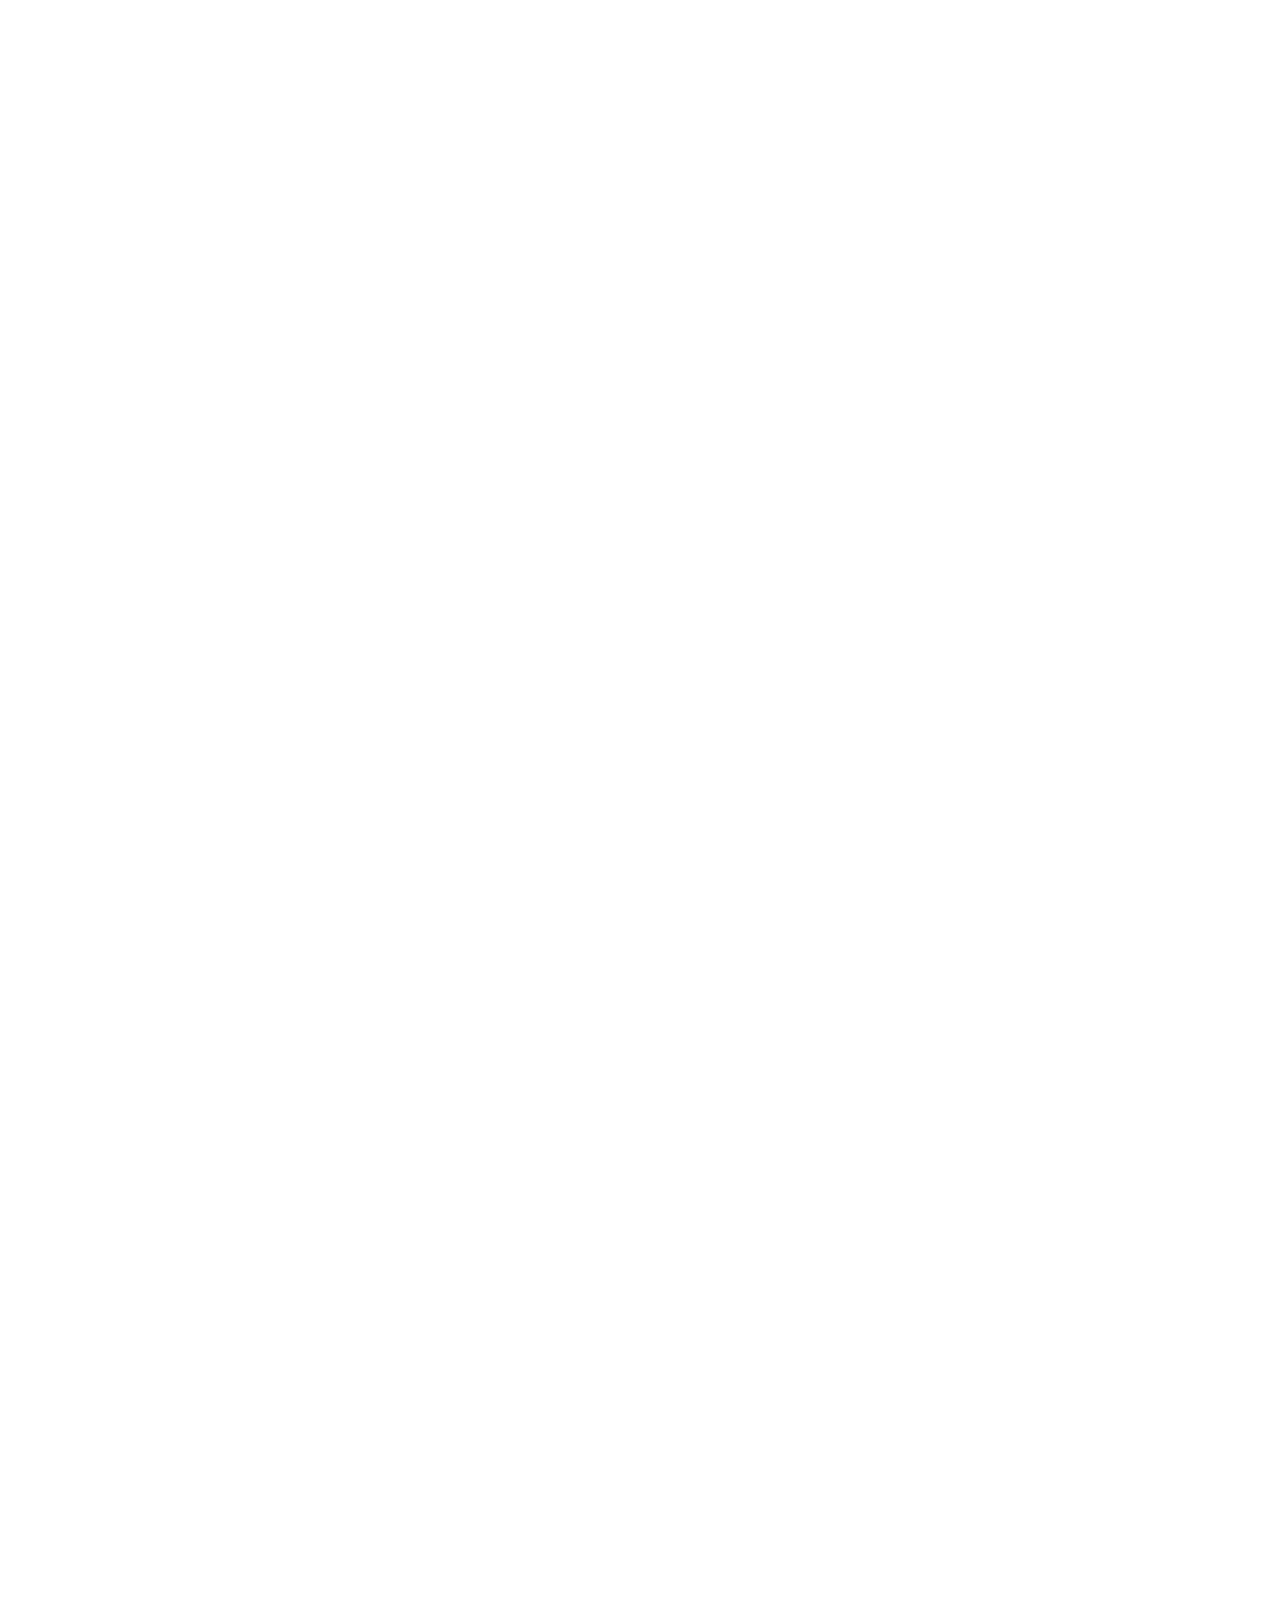
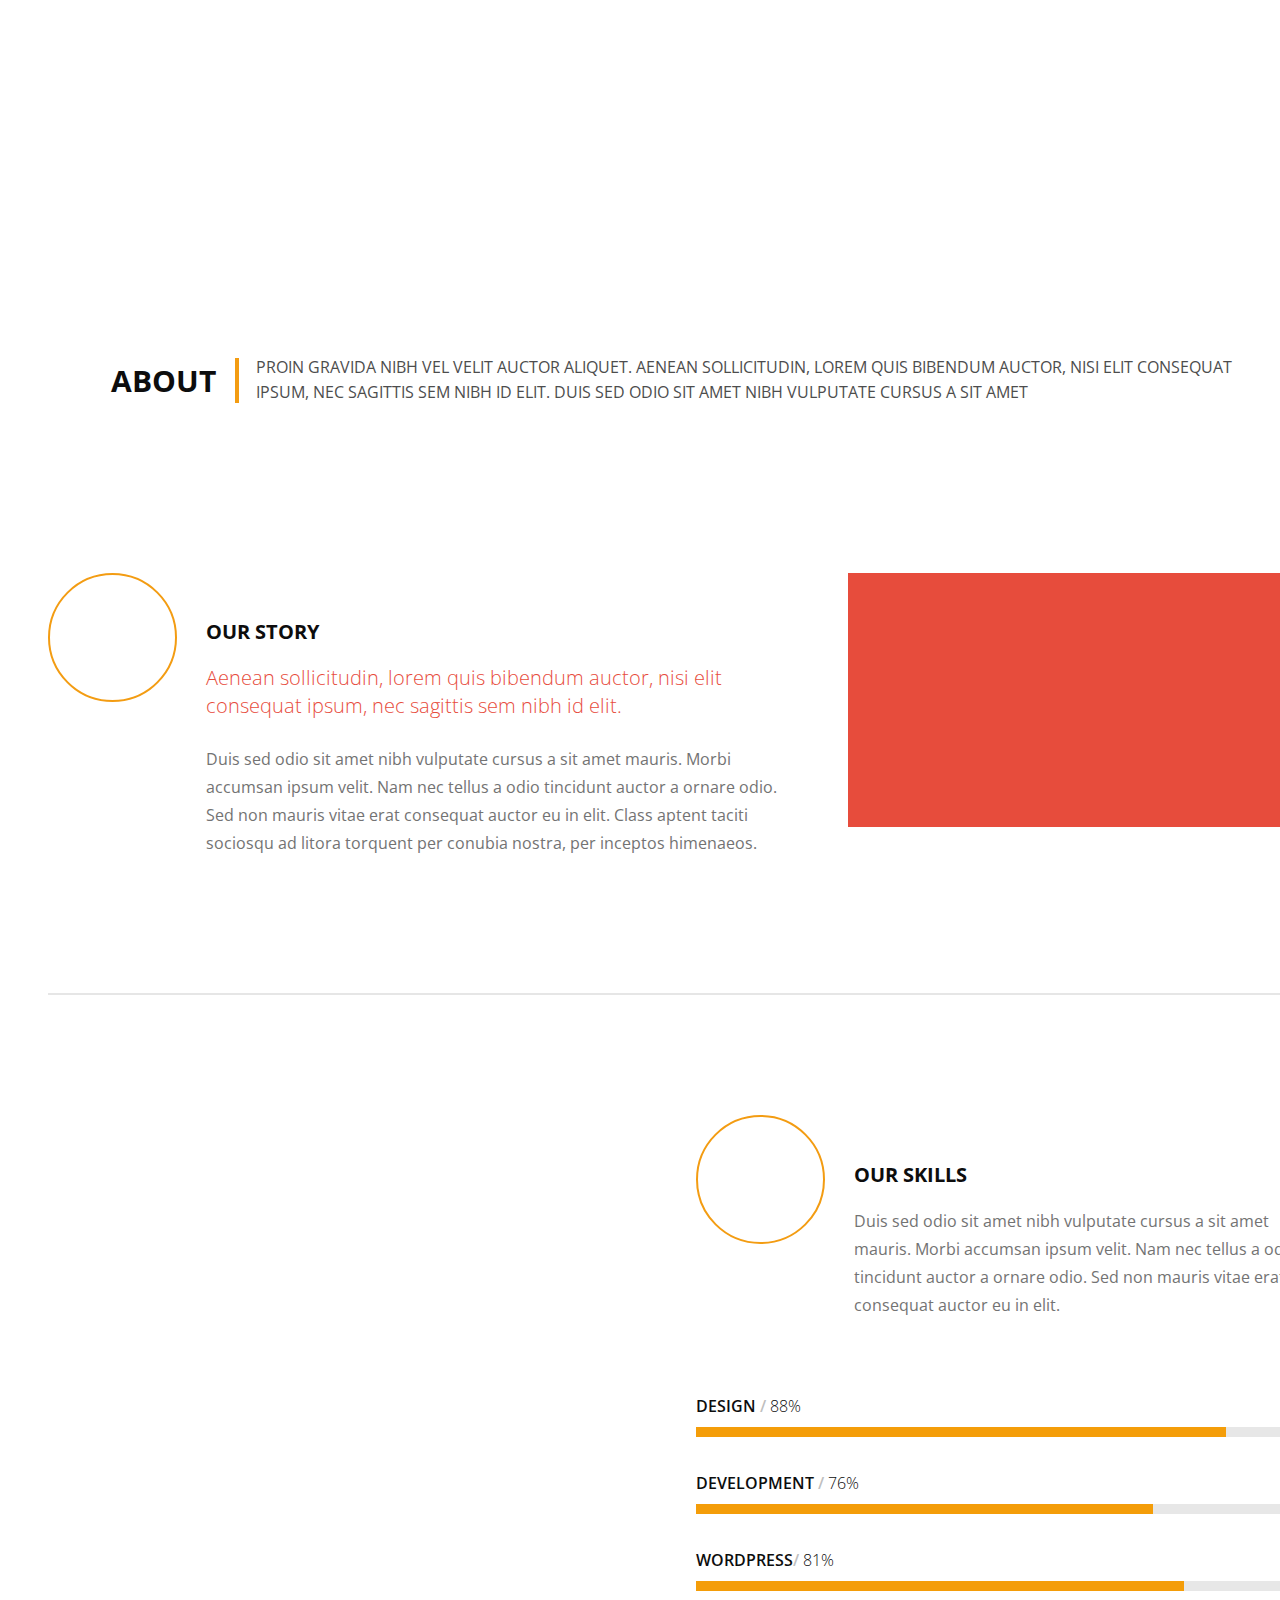
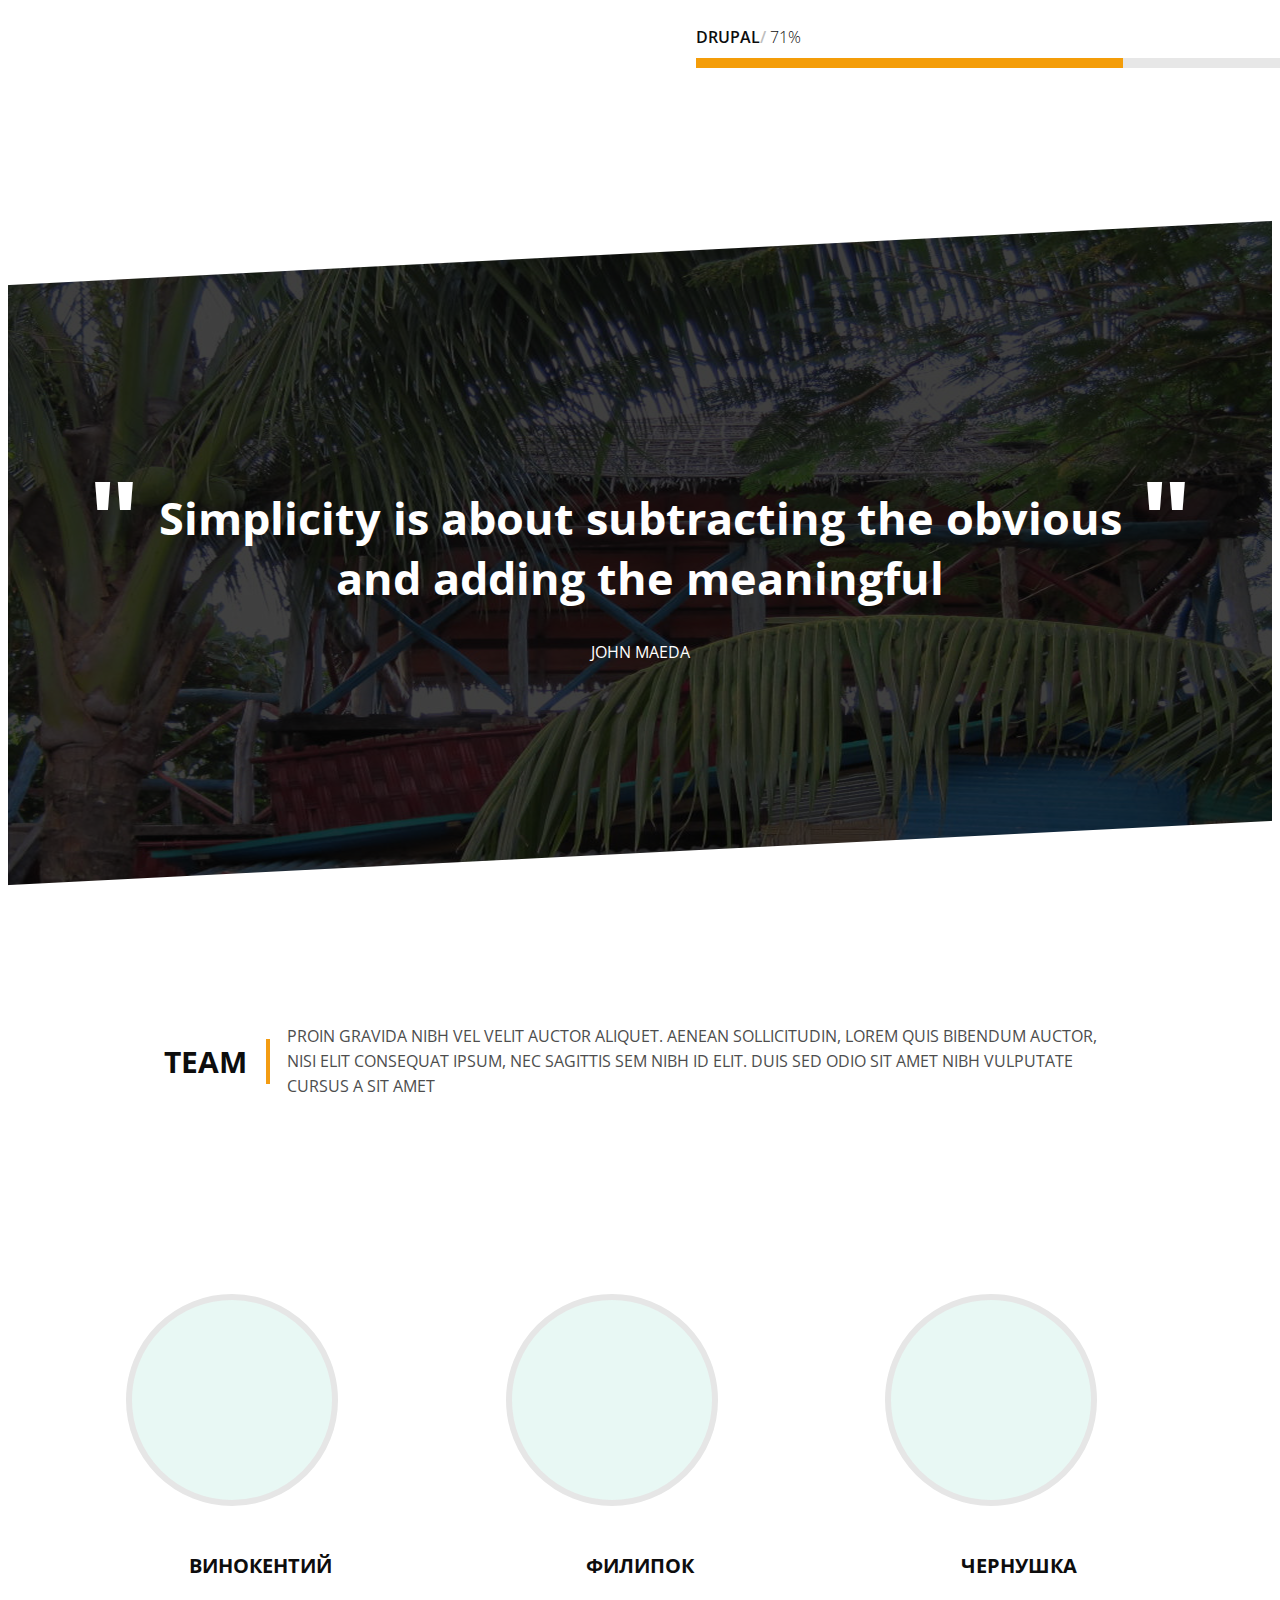
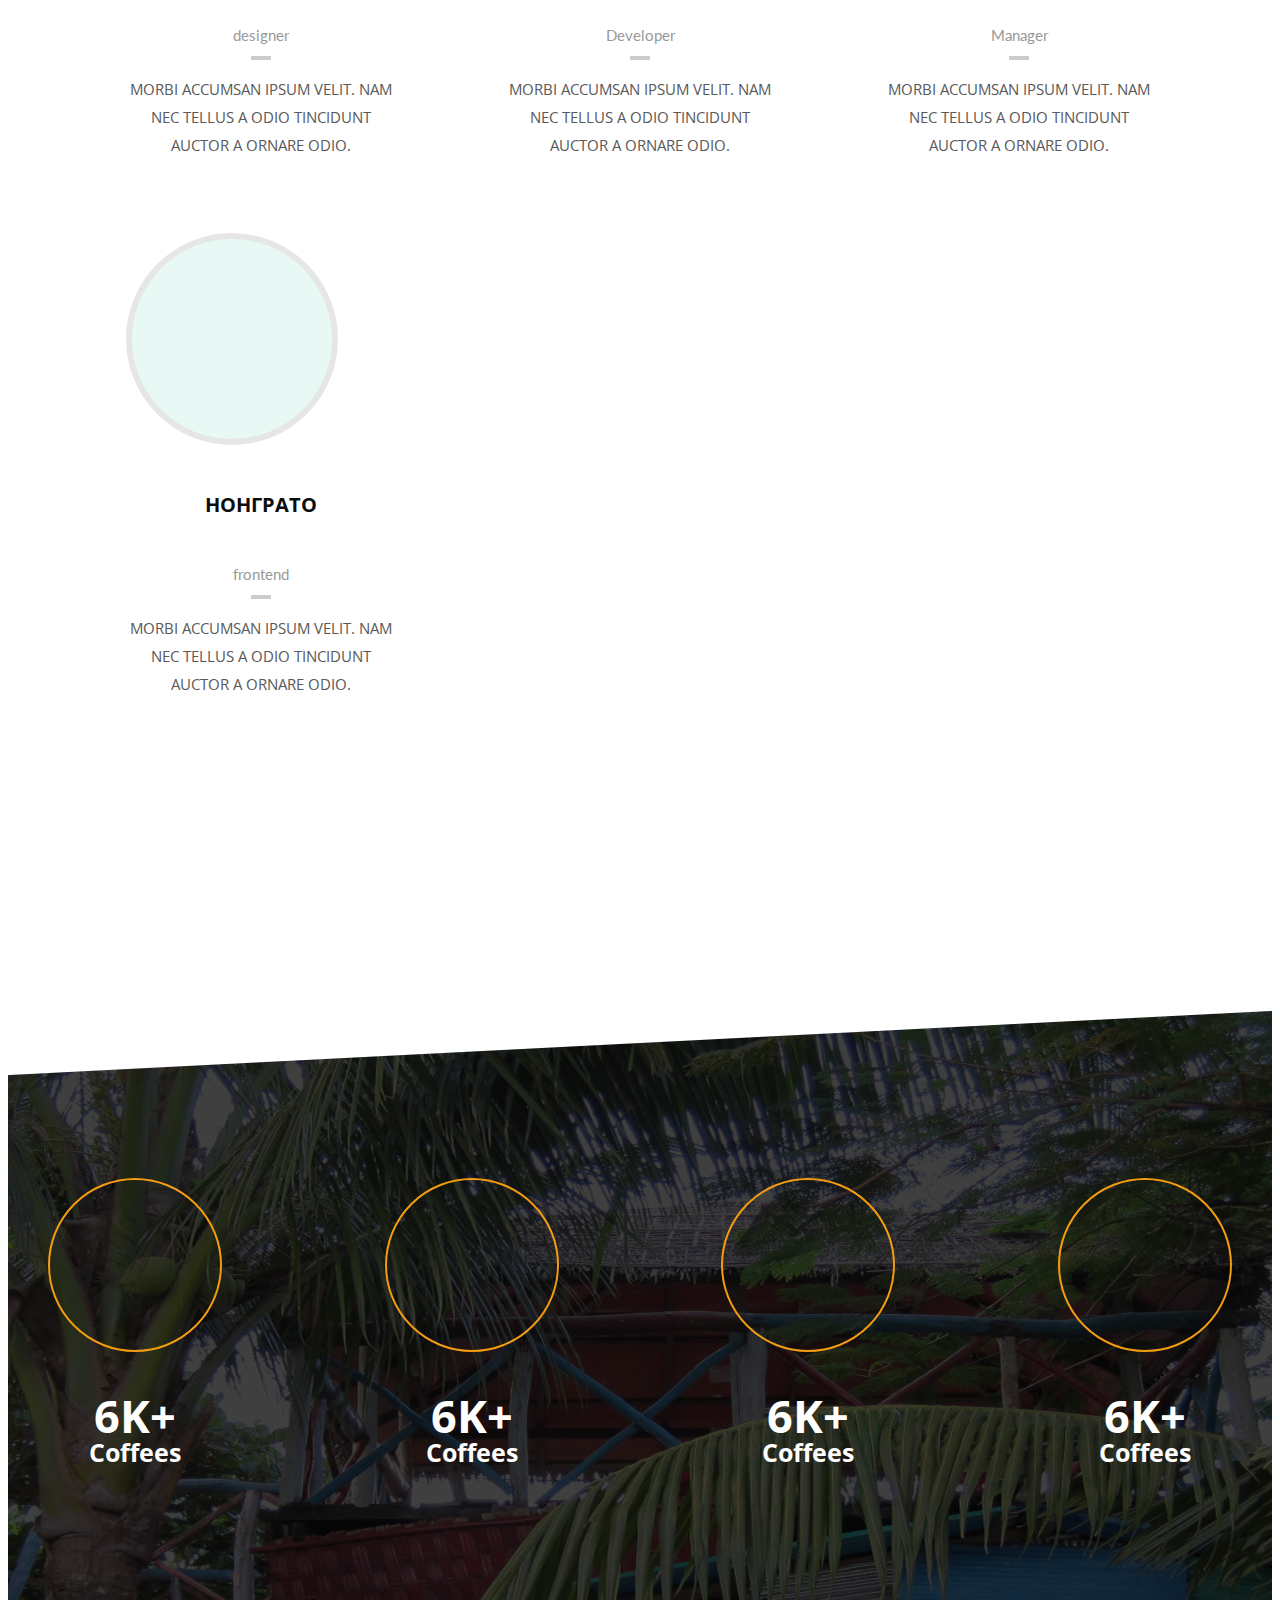
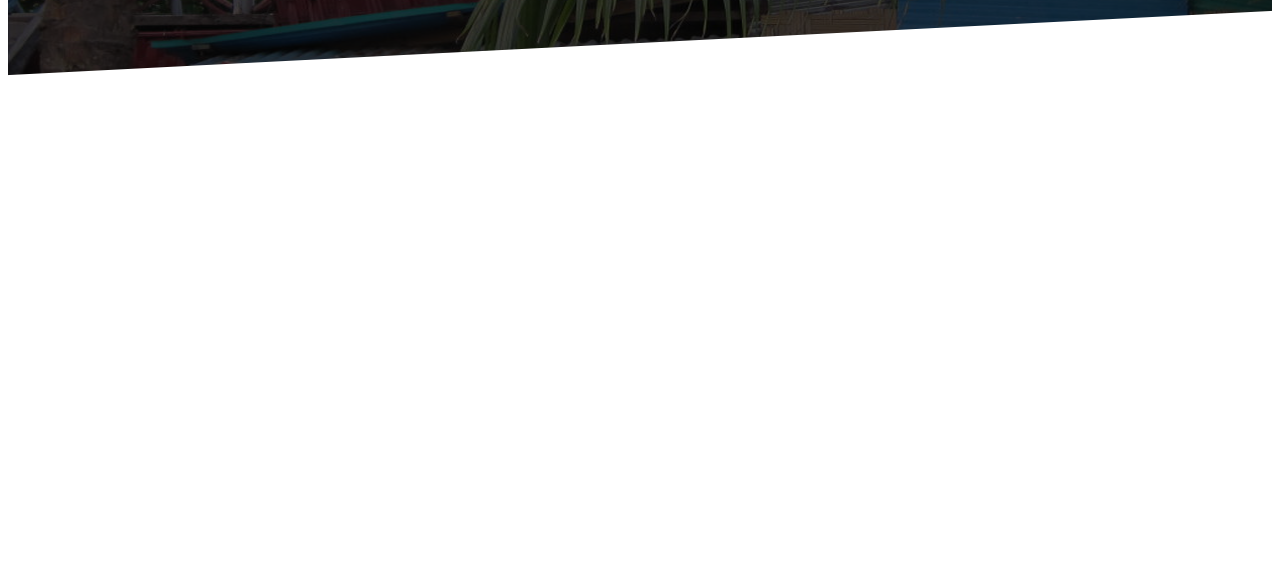
==== commit 45abe33f: "Js frame tab" ====
--- a/index.html
+++ b/index.html
@@ -78,6 +78,7 @@
 				</span>
 			</div>
 		</div>
+		<div class="hr"></div>
 
 		<div class="box-skills">
 			<div class="box-skills__item box-skills__item--img">
@@ -216,6 +217,31 @@
 
 
 </section>
+<section class="section-bg">
+	<div class="wrapper">
+		<div class="facts-list">
+			<div class="facts-list__item">
+				<div class="facts-list__icon"><span class="icon-cup"></span></div>
+				<h5><span>6K+</span> Coffees</h5>
+			</div>
+			<div class="facts-list__item">
+				<div class="facts-list__icon"><span class="icon-stack"></span></div>
+				<h5><span>6K+</span> Coffees</h5>
+			</div>
+			<div class="facts-list__item">
+				<div class="facts-list__icon"><span class="icon-user2"></span></div>
+				<h5><span>6K+</span> Coffees</h5>
+			</div>
+			<div class="facts-list__item">
+				<div class="facts-list__icon"><span class="icon-star"></span></div>
+				<h5><span>6K+</span> Coffees</h5>
+			</div> 
+		</div>
+		</div>
+			
+
+	</div>
+</section>
 <div id="chartDiv" style="max-width: 740px;height: 480px;margin: 0px auto">
 </div>
 
--- a/css/style.css
+++ b/css/style.css
@@ -6,6 +6,7 @@
 
 .wrapper {
 	max-width: 1250px;
+	width: 100%;
 	padding: 0 40px;
 	margin: 0 auto;
 }
@@ -40,7 +41,12 @@
 	line-height: 25px;
 	text-transform: uppercase;
 }
-
+.hr {
+	/* Style for "Rectangle" */
+height: 2px;
+margin: 120px 0;
+background-color: #e6e6e6;
+}
 
 /* buttons */
 
@@ -186,8 +192,6 @@
 .about-wrap {
 	display: flex;
 	align-items: flex-start;
-	border-bottom: 2px solid #e6e6e6;
-	padding-bottom: 120px;
 }
 .about-wrap-content {
 	display: flex;
@@ -244,7 +248,7 @@
 
 .box-skills {
 	display: flex;
-	margin-top: 120px;
+	
 
 }
 
@@ -377,6 +381,8 @@
 	padding: 25px 15px 30px;
 	text-align: center;
 	border-top: 4px solid transparent;
+	
+
 
 }
 .team-list__img {
@@ -393,12 +399,11 @@
 
 }
 
-}
 .team-list__job {
 	color: #999999;
 	font-family: 'Lato',sans-serif;
 	font-size: 15px;
-	font-weight: 400;;
+	font-weight: 400;
 }
 
 .team-list__job:after {
@@ -410,10 +415,11 @@
 	background-color: #cccccc;
 }
 
- .team-list__item p{
+ .team-list__item p {
 	line-height: 28px;
 	color: #595959;
 	font-size: 15px;
+
 }
 /*иконки не работают стили*/
 .social__link {
@@ -423,4 +429,39 @@
 .social__link:hover {
 
 	background-color: #f39c12;	
-}+}
+.facts-list {
+	display: flex;
+	width: 100%;
+	justify-content: space-between;
+}
+.facts-list__item:hover .facts-list__icon {
+	border-color: #fff;
+
+}
+.facts-list__icon { 
+	display: flex;
+	align-items: center;
+	justify-content: center;
+	width: 170px;
+	height: 170px;
+	margin-bottom: 30px;
+	border: 2px solid #f39c12;
+	border-radius: 50%;
+	color:#fff;
+	font-size: 32px;
+}
+.facts-list__icon [class*="icon"]:before {
+	color: #fff;
+}
+.facts-list h5 {
+	color: #ffffff;
+	font-size: 25px;
+	font-weight: 700;
+	line-height: 29px;
+	text-align: center;
+}
+.facts-list h5 span {
+	font-size: 45px;
+	line-height: 45px;
+	display: block;
